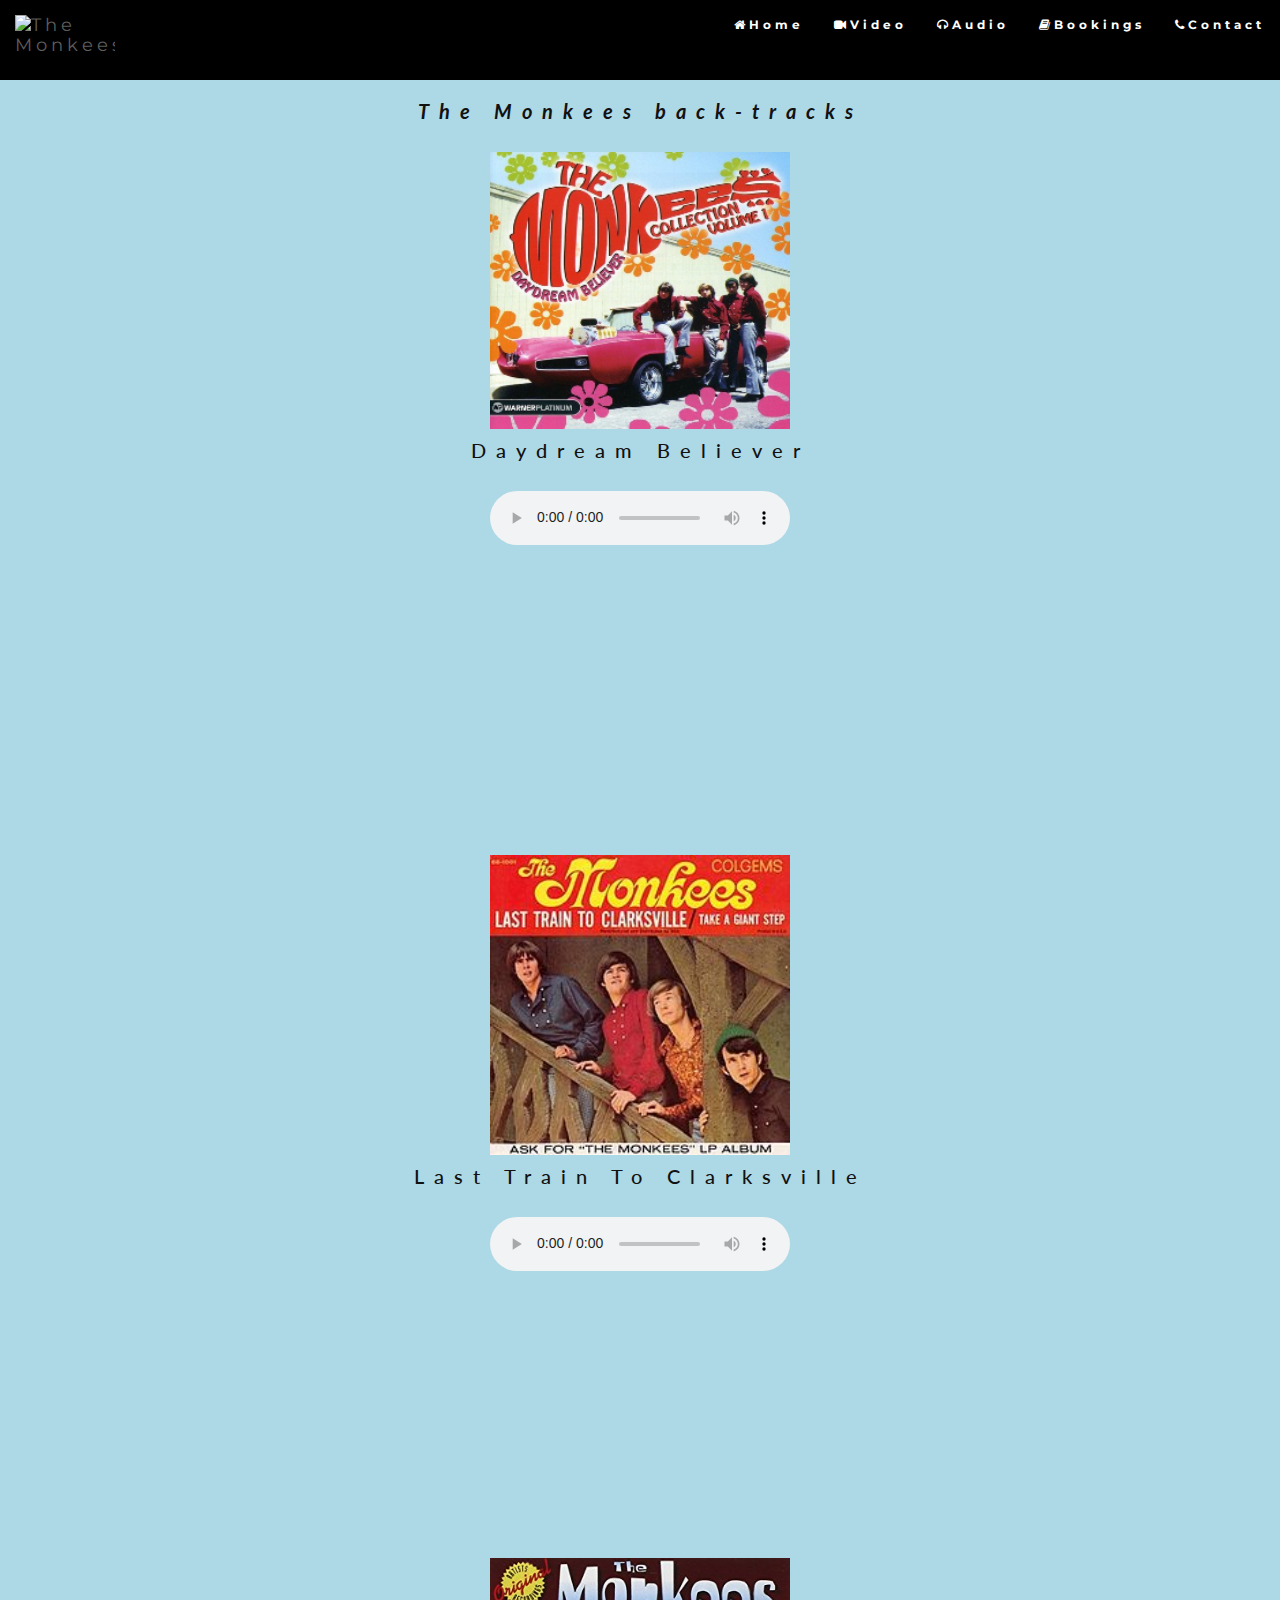
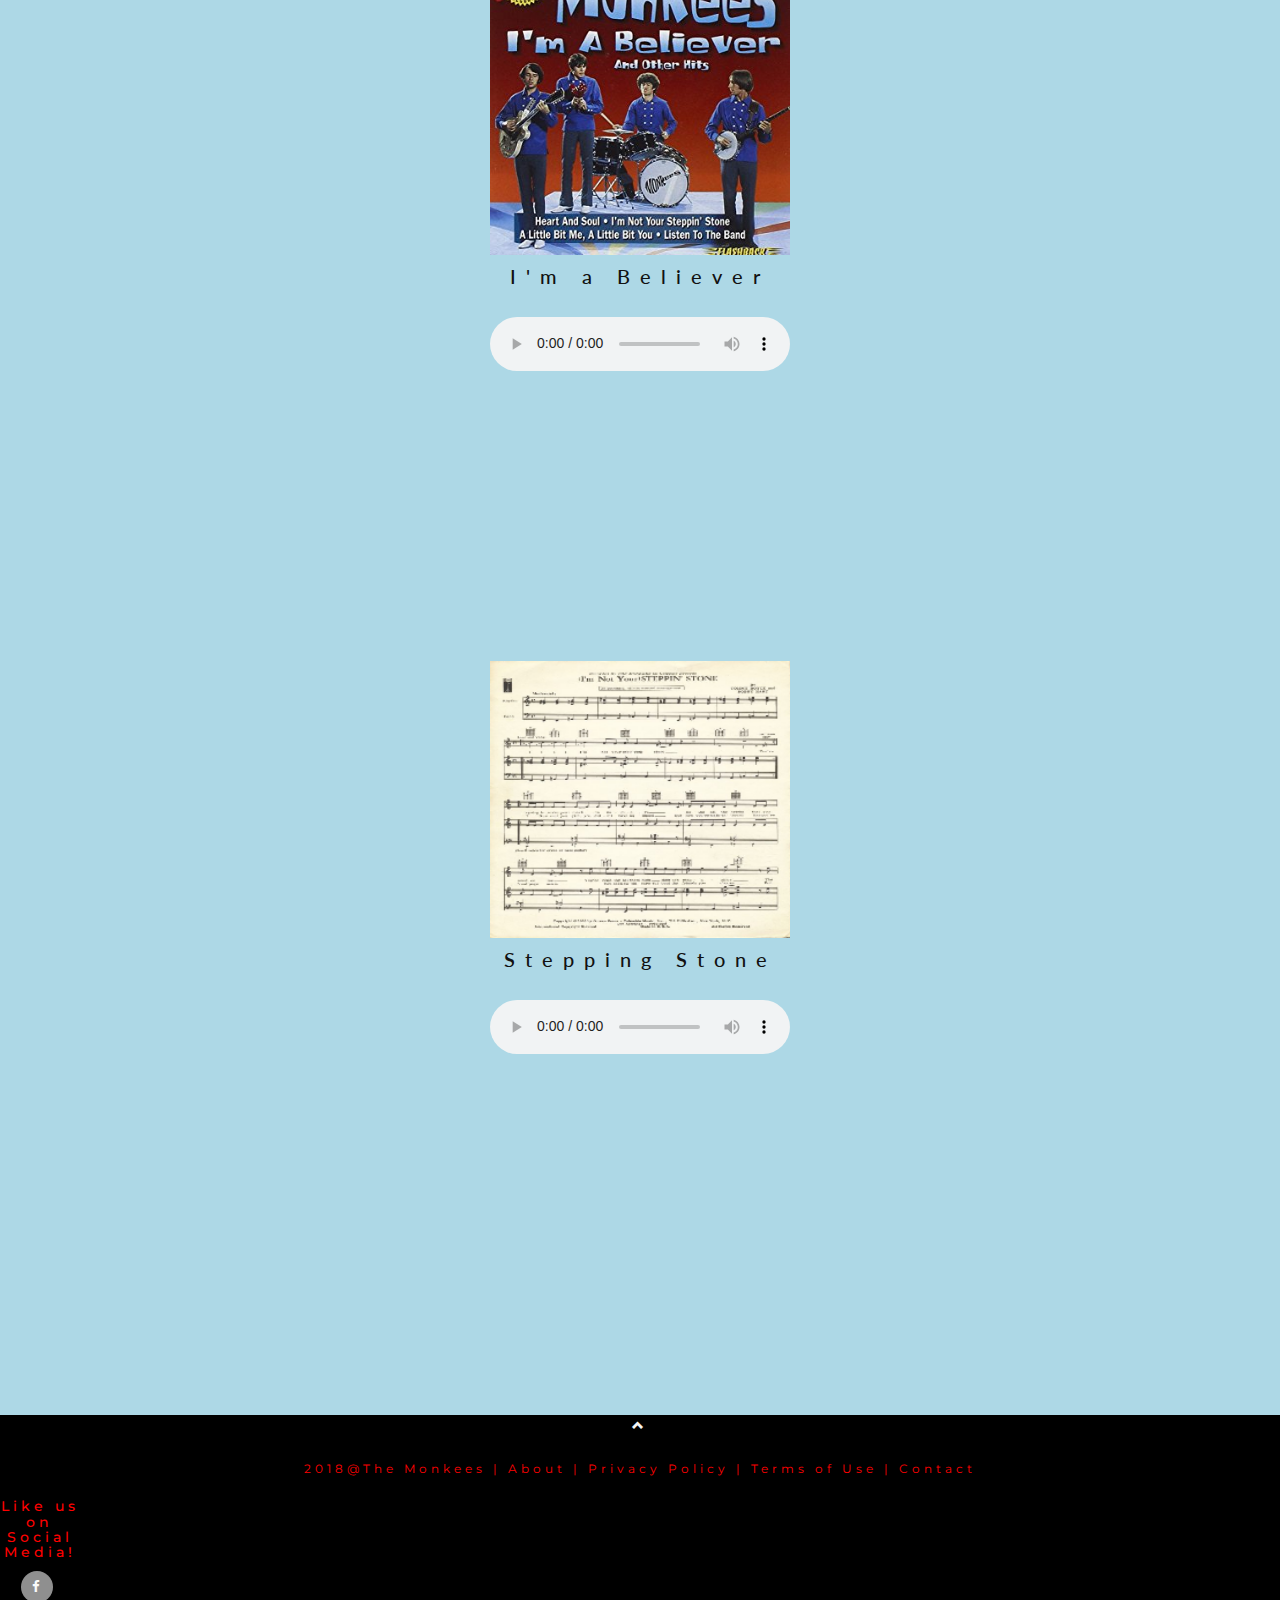
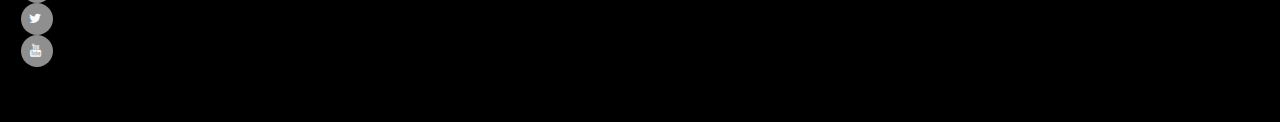
==== audio.html @ 28181e17 "updates audio.html/images.html/style.css/video.html" ====
<!DOCTYPE html>
<html lang="en">
<head>
  <!-- Theme adapted from www.w3schools.com -->
  <title>The Monkees</title>
  <meta charset="utf-8">
  <meta name="viewport" content="width=device-width, initial-scale=1">
  <link rel="stylesheet" href="https://maxcdn.bootstrapcdn.com/bootstrap/3.3.7/css/bootstrap.min.css">
  <link rel="stylesheet" href="https://maxcdn.bootstrapcdn.com/font-awesome/4.7.0/css/font-awesome.min.css" type="text/css" >
  <link rel="stylesheet" href="https://cdnjs.cloudflare.com/ajax/libs/hover.css/2.1.1/css/hover-min.css" type="text/css" >
  <link href="https://fonts.googleapis.com/css?family=Lato" rel="stylesheet" type="text/css">
  <link href="https://fonts.googleapis.com/css?family=Montserrat" rel="stylesheet" type="text/css">
  <link rel="stylesheet" href="css/style.css" type="text/css">
 
 
</head>

<body id="myPage" data-spy="scroll" data-target=".navbar" data-offset="50">

<nav class="navbar navbar-default navbar-fixed-top">
  <div class="container-fluid">
    <div class="navbar-header">
      <button type="button" class="navbar-toggle" data-toggle="collapse" data-target="#myNavbar">
        <span class="icon-bar"></span>
        <span class="icon-bar"></span>
        <span class="icon-bar"></span>                        
      </button>
      <a class="navbar-brand"> <img src="assets/images/logo2.png" class="img-responsive" alt="The Monkees" height="50"  width="100"></a>
    </div>
    
    <div class="collapse navbar-collapse" id="myNavbar">
          <ul class="nav navbar-nav navbar-right">
            <li><a href="index.html"><i class="fa fa-home "></i><strong>Home</strong></a></li>
         
            <li><a href="video.html"><i class="fa fa-video-camera "></i><strong>Video</strong></a></li>
          
            <li><a href="audio.html"><i class="fa fa-headphones "></i><strong>Audio</strong></a></li>
          
            <li><a href="bookings.html"><i class="fa fa-book "></i><strong>Bookings</strong></a></li>
          
            <li><a href="contact.html"><i class="fa fa-phone"></i><strong>Contact</strong></a></li>
          
          </ul>
       </div>
  </div>
  
</nav>



<!-- Container (Listen to audio) -->
<!--<div id="band" class="container text-center">
  <h3 class="text-center"><em><strong>The Monkees back-tracks</h3></strong></em>


 <h5>Last Train to Clarksville</h5>
 <div align="center" class="embed-responsive embed-responsive-16by9">
  <img src="assets/images/Last train to Clarksville.jpg" img class="img-responsive" alt="Clarksv" width="300" height="300">
    <audio controls class="embed-responsive-item">
      <source src="assets/audio/Clarksv.ogg" type="audio/ogg">
  <source src="assets/audio/Clarksv.mp3" type="audio/mpeg">
Your browser does not support the audio element.

    </audio>
  </div>


<h5>I'm a Believer</h5>
 <div align="center" class="embed-responsive embed-responsive-16by9">
  <img src="assets/images/I'm a believer.jpg" img class="img-responsive" alt="I'm a believer" width="300" height="300">
    <audio controls class="embed-responsive-item">
      <source src="assets/audio/I'mAbel.ogg" type="audio/ogg">
  <source src="assets/audio/I'mAbel.mp3" type="audio/mpeg">
Your browser does not support the audio element.

    </audio>
</div>


<h5>Stepping Stone</h5>
 <div align="center" class="embed-responsive embed-responsive-16by9">
  <img src="assets/images/Stepping Stone.jpg" img class="img-responsive" alt="Stepping Stone" width="250" height="250">
    <audio controls class="embed-responsive-item">
      <source src="assets/audio/SS.ogg" type="audio/ogg">
      <source src="assets/audio/SS.mp3" type="audio/mpeg">
Your browser does not support the audio element.

    </audio>
</div>

</div>

-->

<section class="container-fluid text-center">
  <h3 class="text-center"><em><strong>The Monkees back-tracks</h3></strong></em>
  
  
            
          <div class="row">
            
            <div class="col-xs-6 col-sm-6 col-md-12 music-tracks">
               <div align="center" class="embed-responsive embed-responsive-16by9">
                 
               
                <row class="audio-placeholder">
                    <img src="assets/images/daydream believer.jpg" img class="img-responsive" alt="Daydream Believer" width="300" height="300">
                  
                    <h3>Daydream Believer</h3>
                    <audio controls="embed-responsive-item">
                              <source src="assets/audio/DDBel.mp3" type="audio/mpeg">
                              <source src="assets/audio/DDBel.ogg" type="audio/ogg">
                                Your browser does not support the audio element.
                            </audio>
                </row>
                </div>
                
                
               <div align="center" class="embed-responsive embed-responsive-16by9">
                 <row class="audio-placeholder">
                    <img src="assets/images/Last train to Clarksville.jpg" img class="img-responsive" alt="Last Train to Clarksville" width="300" height="300">
                
                    <h3>Last Train To Clarksville</h3>    
                    <audio controls="embed-responsive-item">
                              <source src="assets/audio/Clarksv.mp3" type="audio/mpeg">
                              <source src="assets/audio/Clarksv.ogg" type="audio/ogg">
                                Your browser does not support the audio element.
                            </audio>
                </row>
                </div>
                
              <div align="center" class="embed-responsive embed-responsive-16by9">
                <row class="audio-placeholder">
                  <img src="assets/images/I'm a believer.jpg" img class="img-responsive" alt="I'm a Believer" width="300" height="300">
                
                    <h3>I'm a Believer</h3>
                    <audio controls="embed-responsive-item">
                              <source src="assets/audio/I'mAbel.mp3" type="audio/mpeg">
                              <source src="assets/audio/I'mAbel.ogg" type="audio/ogg">
                                Your browser does not support the audio element.
                            </audio>
                </row>
                </div>
                
                
            <div align="center" class="embed-responsive embed-responsive-16by9">
              <row class="audio-placeholder">
                 <img src="assets/images/Stepping Stone.jpg" img class="img-responsive" alt="Stepping Stone" width="300" height="300">
                
                    <h3>Stepping Stone</h3>
                    <audio controls="embed-responsive-item">
                              <source src="assets/audio/SS.mp3" type="audio/mpeg">
                              <source src="assets/audio/SS.ogg" type="audio/ogg">
                                Your browser does not support the audio element.
                            </audio>
                </row>
                </div>
               
            </div>
        
        </div>
    
</section>



<footer class="text-center fixed-bottom">
 
  <a class="up-arrow" href="#myPage" data-toggle="tooltip" title="TO TOP">
    <span class="glyphicon glyphicon-chevron-up"></span>
  </a><br><br>
  <p class="website">2018@The Monkees | About | Privacy Policy | Terms of Use | Contact</p> 


         <div id="footer-details " class="row ">
           <div class="col-lg-1 ">
                <h5 class="general">Like us on Social Media!</h5>
                <ul class="list-inline social-links ">
                    <li><a target="_blank " href="https://www.facebook.com/"><i class="fa fa-facebook "></i></a></li>
                    <li><a target="_blank " href="https://twitter.com/"><i class="fa fa-twitter "></i></a></li>
                    <li><a target="_blank " href="https://www.youtube.com/"><i class="fa fa-youtube "></i></a></li>
                </ul>
            </div>
        </div>
    </footer>
   
<script src="https://ajax.googleapis.com/ajax/libs/jquery/3.3.1/jquery.min.js"></script>
<script src="https://maxcdn.bootstrapcdn.com/bootstrap/3.3.7/js/bootstrap.min.js"></script>

</body>

</html>
---- css/style.css ----
body {
      font: 400 15px/1.8 Lato, sans-serif;
      background-color: #ffad33;
  }
  h3, h4 {
      margin: 10px 0 30px 0;
      letter-spacing: 10px;      
      font-size: 20px;
      color: #111;
      text-align: center;
  }
  
  .container {
      padding: 80px 120px;
  }
  .person {
      border: 10px solid transparent;
      margin-bottom: 50px;
      width: 70%;
      height: 100%;
      opacity: 0.7;
  }
  .person:hover {
      border-color:  #80aaff;
  }
  .carousel-inner img {
      width: 80%; /* Set width to 100% */
      margin:auto;
      height: 100%;
      margin-top: 60px;

    }
    
 
  
  .carousel-caption h3 {
      color: #fff !important;
  }
  @media (max-width: 600px) {
    .carousel-caption {
      display: none; /* Hide the carousel text when the screen is less than 600 pixels wide */
      background-color: #ffad33;
    }
  }
  
 /* Extra small devices (phones, 600px and down) */
  @media only screen and (max-width: 600px) {
    body {background-color: pink;
      
    }
}

  /* Small devices (portrait tablets and large phones, 600px and up) */
  @media only screen and (min-width: 600px) {
    body {background-color: green;
      
    }
}


  /* Medium devices (landscape tablets, 768px and up) */
  @media only screen and (min-width: 768px) {
    body {background-color: blue;
      
    }
} 


  /* Large devices (laptops/desktops, 992px and up) */
  @media only screen and (min-width: 992px) {
    body {background-color: red;
      
    }
} 


  /* Extra large devices (large laptops and desktops, 1200px and up) */
  @media only screen and (min-width: 1200px) {
    body {background-color: lightblue;
      
    }
}

  
  .bg-1 {
      background: #2d2d30;
      color: #bdbdbd;
  }
  .bg-1 h3 {color: #fff;}
  .bg-1 p {font-style: italic;}
  .list-group-item:first-child {
      border-top-right-radius: 0;
      border-top-left-radius: 0;
  }
  .list-group-item:last-child {
      border-bottom-right-radius: 0;
      border-bottom-left-radius: 0;
  }
  .thumbnail {
      padding: 0 0 15px 0;
      border: none;
      border-radius: 0;
  }
  .thumbnail p {
      margin-top: 15px;
      color: #555;
  }
  .btn {
      padding: 10px 20px;
      background-color: #333;
      color: #f1f1f1;
      border-radius: 0;
      transition: .2s;
  }
  .btn:hover, .btn:focus {
      border: 1px solid #333;
      background-color: #fff;
      color: #000;
  }
  .modal-header, h4, .close {
      background-color: #333;
      color: #fff !important;
      text-align: center;
      font-size: 30px;
  }
  .modal-header, .modal-body {
      padding: 40px 50px;
  }
 .nav-tabs li a {
      color: red;
      background-color: black;
  }
  
  
  
  

  .item img{ width:50%;
             height:30%; 
             padding-top: 15%;}

  .navbar {
      font-family: Montserrat, sans-serif;
      margin-bottom: 0;
      background-color: black;
      border: 0;
      font-size: 12px !important;
      letter-spacing: 4px;
      opacity: 1;
      padding-bottom: 30px;
      overflow: auto;
      width: 100%;
}

  
  .navbar-nav li a { 
      color:  #fff !important;
  }
  .navbar-nav li a:hover {
      color: red !important;
  }
  .navbar-nav .active a {
      color: #fff !important;
      background-color: #29292c !important;
  }
  .navbar-default .navbar-toggle {
      background-color: transparent;
  }
  .open .dropdown-toggle {
      color: #fff;
      background-color: #555 !important;
  }
  .dropdown-menu li a {
      color: #000 !important;
  }
  .dropdown-menu li a:hover {
      background-color: red !important;
  }
  footer {
      
      font-family: Montserrat, sans-serif;
      margin-bottom: 0;
      background-color: black;
      border: 0;
      font-size: 12px !important;
      letter-spacing: 4px;
      opacity: 1;
      padding-bottom: 30px;
      overflow: auto;
      width: 100%;


 
  }

  footer a {
      color: #f5f5f5;
  }
  

   
  footer a:hover {
      color: #777;
      text-decoration: none;
  } 

  .form-control {
      border-radius: 0;
  }
  textarea {
      resize: none;
  }
  
  .embed-responsive-item src {
    
    max-width: 100%;
    height: auto;
}
  .social-links {
    padding-bottom: 15px;
}
/*use border-radius to create perfect circle around edges, which will be semi-transparent.  Setting border-radious to 50% and styling font-awesome icon, as well as reusing transition hover effects for .cv-pdf hover.*/

.social-links li a i {
    width: 32px;
    height: 32px;
    padding: 12px 0;
    border-radius: 50%;
    font-size: 13px;
    line-height: 7px;
    text-align: center;
    color: #fafafa;
    background: #8f8f8f;
    transition: all 0.35s ease-in-out;
    -moz-transition: all 0.35s ease-in-out;
    -webkit-transition: all 0.35s ease-in-out;
    -o-transition: all 0.35s ease-in-out;
}


    
/*set hover for social-links using hover pseudo class. Set bg-color same as cv-pdf icon */
.social-links li a i:hover {
    background:  red;
}

.website {color: red;
}


.container {color: black;}

.general {color: red;}

.text-center {margin-top: 50px;}

$(document).ready(function(){
  // Initialize Tooltip
  $('[data-toggle="tooltip"]').tooltip(); 
  
  // Add smooth scrolling to all links in navbar + footer link
  $(".navbar a, footer a[href='#myPage']").on('click', function(event) {

    // Make sure this.hash has a value before overriding default behavior
    if (this.hash !== "") {

      // Prevent default anchor click behavior
      event.preventDefault();

      // Store hash
      var hash = this.hash;

      // Using jQuery's animate() method to add smooth page scroll
      // The optional number (900) specifies the number of milliseconds it takes to scroll to the specified area
      $('html, body').animate({
        scrollTop: $(hash).offset().top
      }, 900, function(){
   
        // Add hash (#) to URL when done scrolling (default click behavior)
        window.location.hash = hash;
      });
    } // End if
  });
})
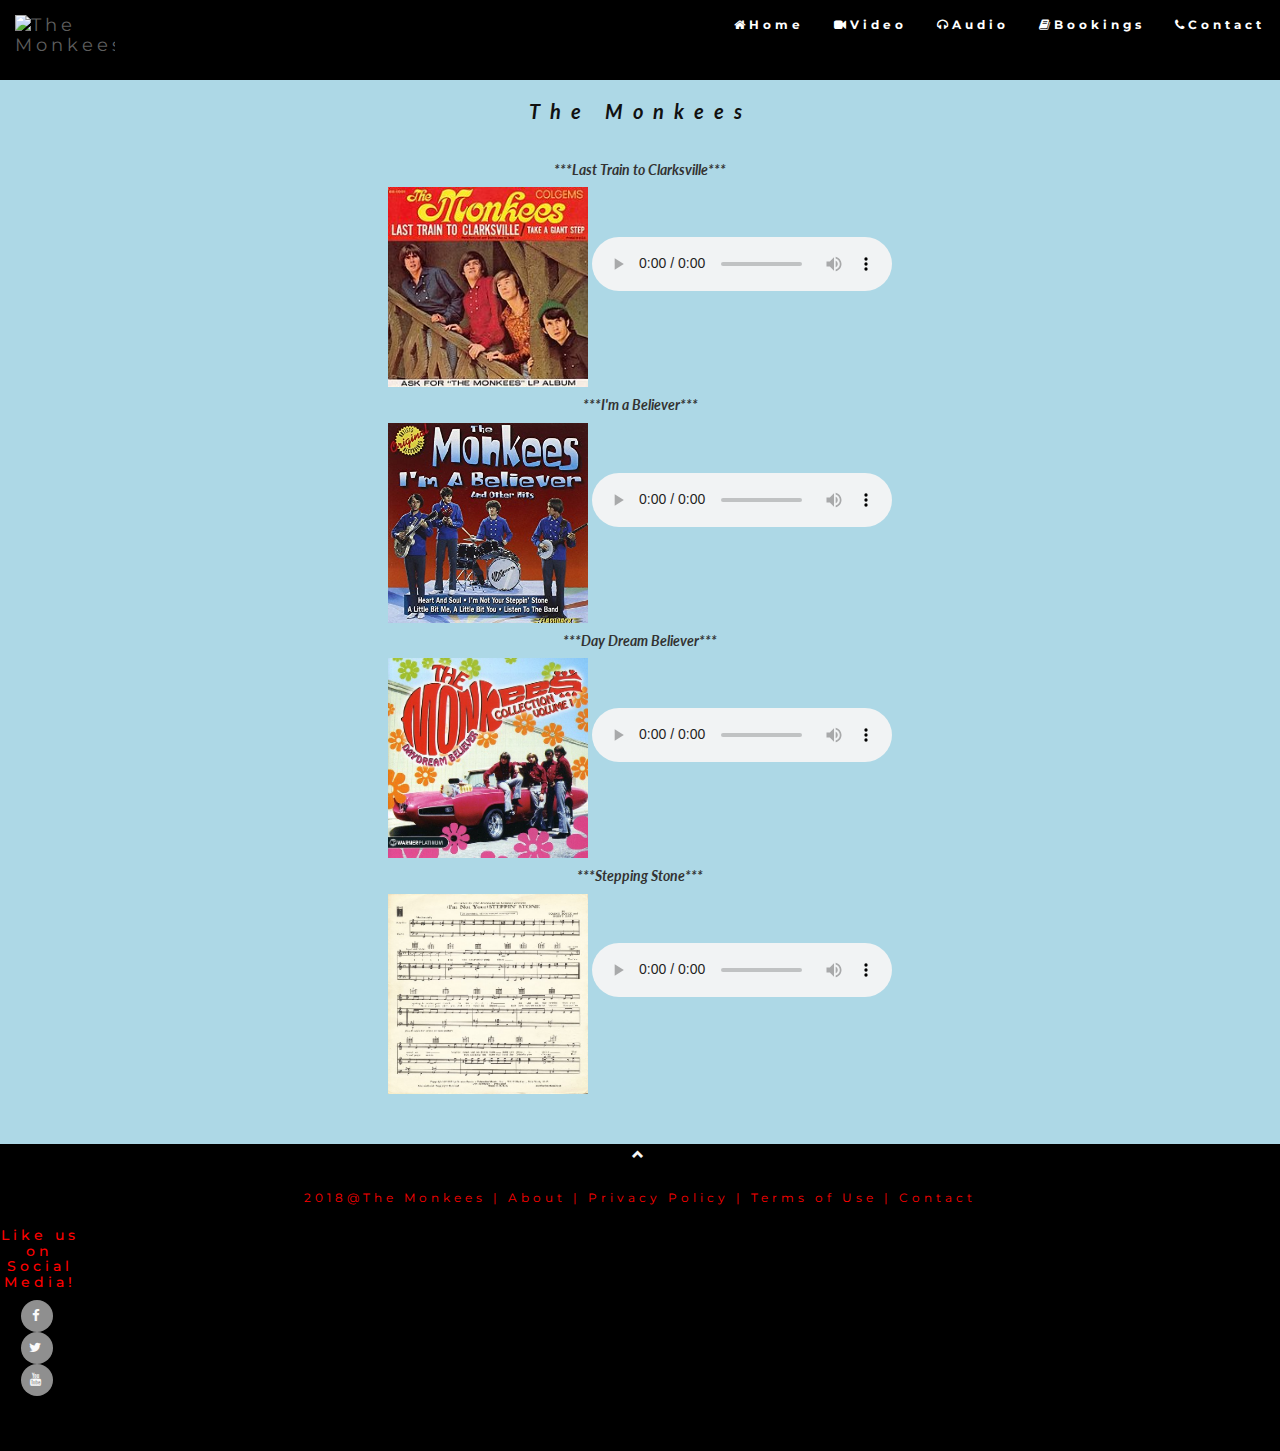
==== commit fe6f74fe: "audio.html" ====
--- a/audio.html
+++ b/audio.html
@@ -92,21 +92,21 @@
 
 -->
 
-<section class="container-fluid text-center">
-  <h3 class="text-center"><em><strong>The Monkees back-tracks</h3></strong></em>
+<!--<div class="container-fluid text-center">
+  <h3 class="text-center"><em><strong>The Monkees</h3></strong></em>
   
   
             
           <div class="row">
             
-            <div class="col-xs-6 col-sm-6 col-md-12 music-tracks">
-               <div align="center" class="embed-responsive embed-responsive-16by9">
-                 
-               
-                <row class="audio-placeholder">
-                    <img src="assets/images/daydream believer.jpg" img class="img-responsive" alt="Daydream Believer" width="300" height="300">
-                  
-                    <h3>Daydream Believer</h3>
+            <div class="col-xs-12 col-sm-12 col-md-12 music-tracks">
+               <row class="audio-placeholder">
+               
+                
+                    <img src="assets/images/daydream believer.jpg" class="center" alt="Daydream Believer" width="300" height="300">
+                    <div align="center" class="embed-responsive embed-responsive-16by9">
+                
+                    <h6 class="text-responsive"><em><strong>***Daydream Believer***</em></strong></h3>
                     <audio controls="embed-responsive-item">
                               <source src="assets/audio/DDBel.mp3" type="audio/mpeg">
                               <source src="assets/audio/DDBel.ogg" type="audio/ogg">
@@ -114,26 +114,31 @@
                             </audio>
                 </row>
                 </div>
-                
-                
-               <div align="center" class="embed-responsive embed-responsive-16by9">
-                 <row class="audio-placeholder">
-                    <img src="assets/images/Last train to Clarksville.jpg" img class="img-responsive" alt="Last Train to Clarksville" width="300" height="300">
-                
-                    <h3>Last Train To Clarksville</h3>    
-                    <audio controls="embed-responsive-item">
+               
+             
+             
+                <row class="audio-placeholder">
+                  
+                 
+                <img src="assets/images/Last train to Clarksville.jpg" class="center" alt="Last Train to Clarksville" width="300" height="300">
+                <div align="center" class="embed-responsive embed-responsive-16by9">
+               <h6 class="text-responsive"><em><strong>***Last Train To Clarksville***</em></strong></h6>
+                     <audio controls="embed-responsive-item">
                               <source src="assets/audio/Clarksv.mp3" type="audio/mpeg">
                               <source src="assets/audio/Clarksv.ogg" type="audio/ogg">
                                 Your browser does not support the audio element.
                             </audio>
                 </row>
                 </div>
-                
-              <div align="center" class="embed-responsive embed-responsive-16by9">
-                <row class="audio-placeholder">
-                  <img src="assets/images/I'm a believer.jpg" img class="img-responsive" alt="I'm a Believer" width="300" height="300">
-                
-                    <h3>I'm a Believer</h3>
+               
+              
+              <row class="audio-placeholder">
+                
+                <img src="assets/images/I'm a believer.jpg" class="center" alt="I'm a Believer" width="300" height="300">
+                  <div align="center" class="embed-responsive embed-responsive-16by9">
+                 
+                    <h6 class="text-responsive"><em><strong>***I'm a Believer***</em></strong></h6>
+                 
                     <audio controls="embed-responsive-item">
                               <source src="assets/audio/I'mAbel.mp3" type="audio/mpeg">
                               <source src="assets/audio/I'mAbel.ogg" type="audio/ogg">
@@ -143,28 +148,87 @@
                 </div>
                 
                 
-            <div align="center" class="embed-responsive embed-responsive-16by9">
               <row class="audio-placeholder">
-                 <img src="assets/images/Stepping Stone.jpg" img class="img-responsive" alt="Stepping Stone" width="300" height="300">
-                
-                    <h3>Stepping Stone</h3>
+              
+                 <img src="assets/images/Stepping Stone.jpg" class="center" alt="Stepping Stone" width="300" height="300">
+                   <div align="center" class="embed-responsive embed-responsive-16by9">
+               
+                    <h6 class="text-responsive"><em><strong>***Stepping Stone***</em></strong></h6>
+                 
                     <audio controls="embed-responsive-item">
                               <source src="assets/audio/SS.mp3" type="audio/mpeg">
                               <source src="assets/audio/SS.ogg" type="audio/ogg">
                                 Your browser does not support the audio element.
-                            </audio>
-                </row>
-                </div>
-               
+                    </audio>
+                      
+                </row>
+                </div>
+                
+               </div>
             </div>
         
+        
+    
+<!--*REVISED CODING FOR AUDIO MUSIC TRACKS*
+link re. embedding responsive item in html5 - https://stackoverflow.com/questions/42859879/any-way-to-make-html5-audio-responsive-in-bootstrap-->
+
+<div class="container-fluid text-center">
+  <h3 class="text-center"><em><strong>The Monkees</h3></strong></em>
+  
+
+        <div class="row">
+            
+            <div class="col-xs-12 col-sm-12 col-md-12 music-main-content">
+                
+                <row class="audio-placeholder">
+                    <h5><em><strong>***Last Train to Clarksville***</em></strong></h5>
+                    <img src="assets/images/Last train to Clarksville.jpg" class="center" alt="Last Train to Clarksville" width="200"  height="200">
+                    <audio controls>
+                              <source src="assets/audio/Clarksv.mp3" type="audio/mpeg">
+                              <source src="assets/audio/Clarksv.ogg" type="audio/mpeg">
+                                 
+                                Your browser does not support the audio element.
+                            </audio>
+                </row>
+                <row class="audio-placeholder">
+                    <h5><em><strong>***I'm a Believer***</em></strong></h5>
+                    <img src="assets/images/I'm a believer.jpg"  class="center" alt="I'm a Believer" width="200" height="200">
+                    <audio controls>
+                    <source src="assets/audio/I'mAbel.mp3" type="audio/mpeg">
+                    <source src="assets/audio/I'mAbel.ogg" type="audio/mpeg">
+                               
+                    Your browser does not support the audio element.
+                    </audio>
+                </row>
+                <row class="audio-placeholder">
+                    <h5><em><strong>***Day Dream Believer***</em></strong></h5>
+                    <img src="assets/images/daydream believer.jpg" class="center" alt="daydream believer" width="200" height="200">
+                    <audio controls>
+                    <source src="assets/audio/DDBel.mp3" type="audio/mpeg">
+                    <source src="assets/audio/DDBel.ogg" type="audio/mpeg">
+                    
+                    Your browser does not support the audio element.
+                    </audio>
+                </row>
+                <row class="audio-placeholder">
+                    <h5><em><strong>***Stepping Stone***</em></strong></h5>
+                    <img src="assets/images/Stepping Stone.jpg" class="center" alt="Stepping Stone" width="200" height="200"> 
+                    <audio controls>
+                    <source src="assets/audio/SS.mp3" type="audio/mpeg">
+                    <source src="assets/audio/SS.ogg" type="audio/mpeg">
+                    
+                    Your browser does not support the audio element.
+                    </audio>
+                </row>
+            </div>
         </div>
-    
-</section>
+        
+    </div>
 
 
 
 <footer class="text-center fixed-bottom">
+  <!--<div id="footer" class="container text-center fixed bottom"-->
  
   <a class="up-arrow" href="#myPage" data-toggle="tooltip" title="TO TOP">
     <span class="glyphicon glyphicon-chevron-up"></span>
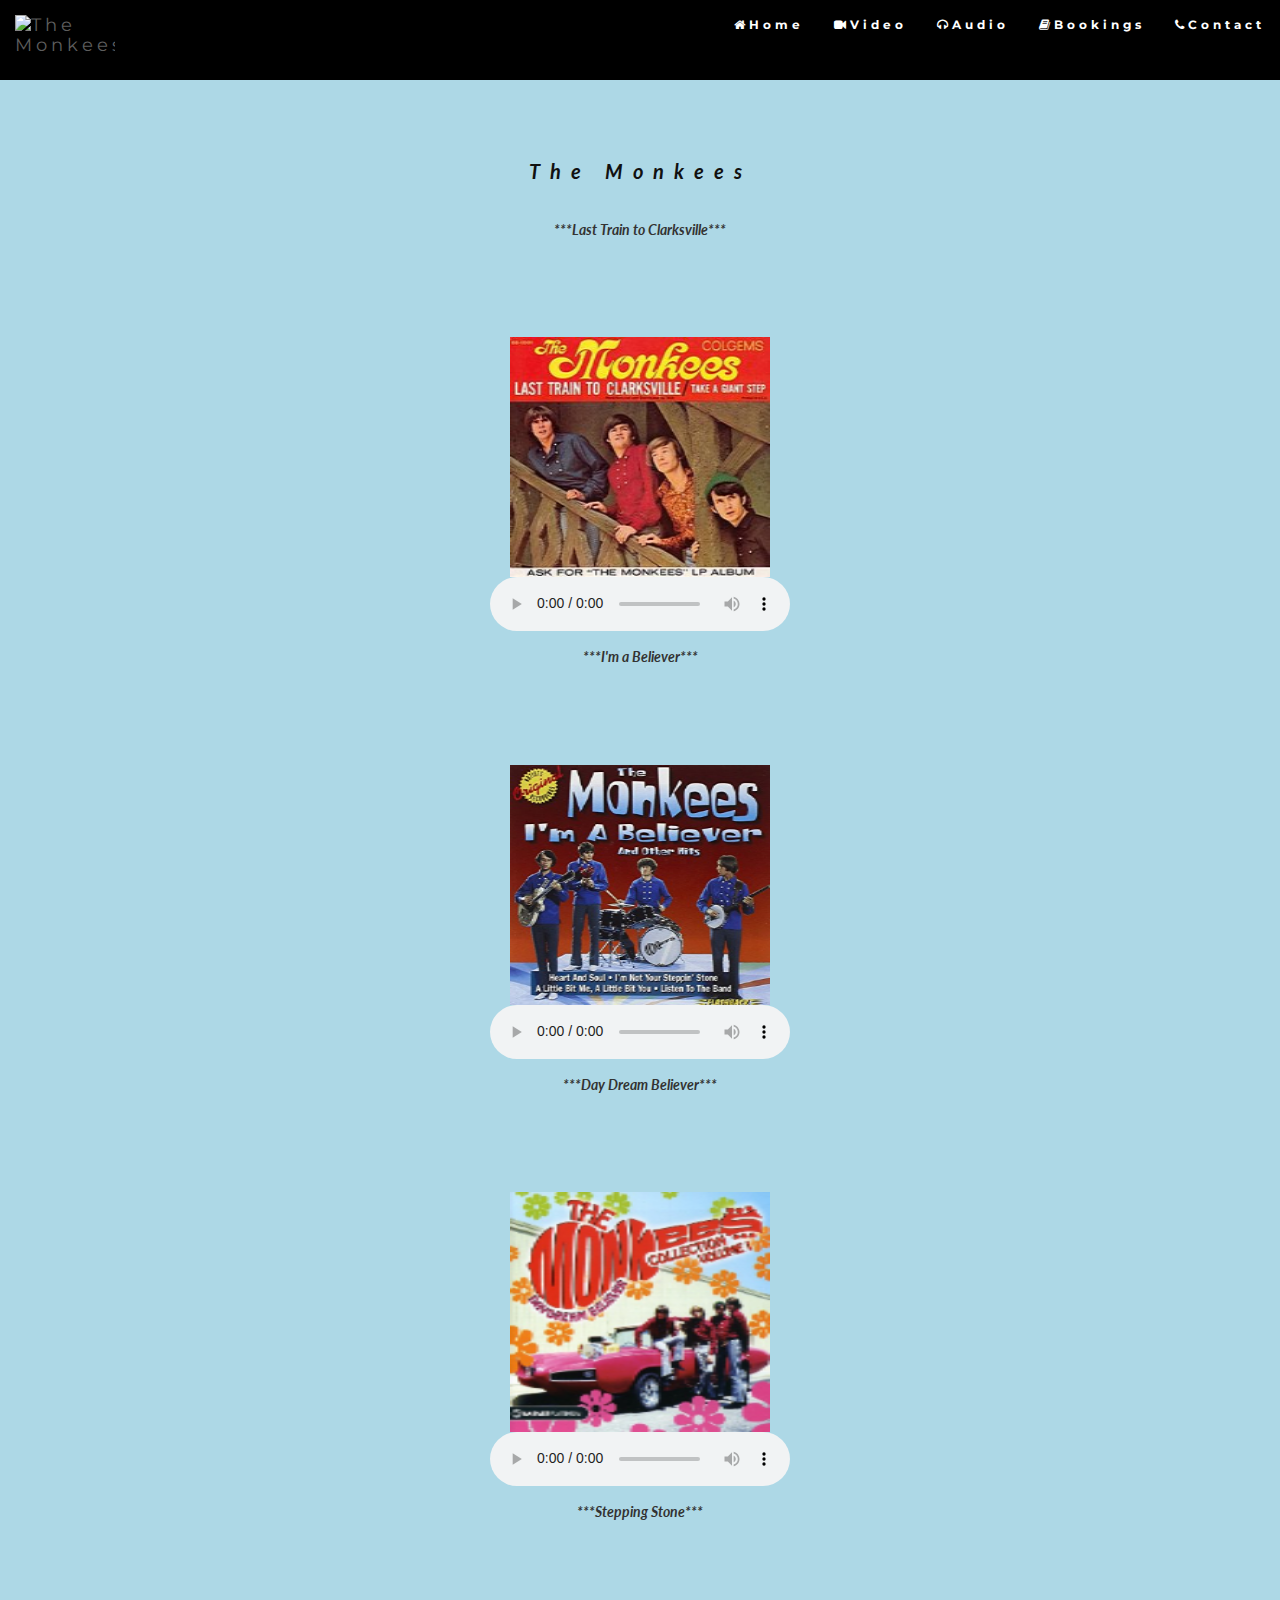
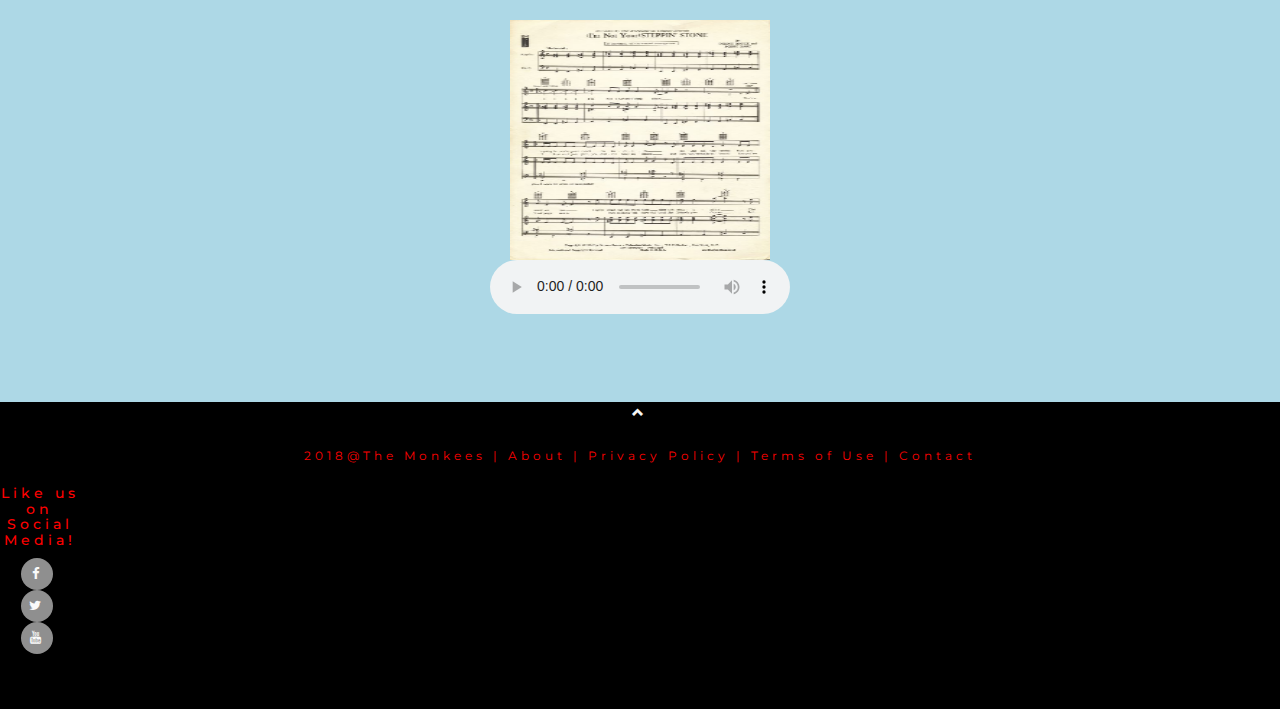
==== commit 3e6b45f5: "changes in size to photos in audio.html and style.css, modified html" ====
--- a/audio.html
+++ b/audio.html
@@ -46,129 +46,6 @@
   
 </nav>
 
-
-
-<!-- Container (Listen to audio) -->
-<!--<div id="band" class="container text-center">
-  <h3 class="text-center"><em><strong>The Monkees back-tracks</h3></strong></em>
-
-
- <h5>Last Train to Clarksville</h5>
- <div align="center" class="embed-responsive embed-responsive-16by9">
-  <img src="assets/images/Last train to Clarksville.jpg" img class="img-responsive" alt="Clarksv" width="300" height="300">
-    <audio controls class="embed-responsive-item">
-      <source src="assets/audio/Clarksv.ogg" type="audio/ogg">
-  <source src="assets/audio/Clarksv.mp3" type="audio/mpeg">
-Your browser does not support the audio element.
-
-    </audio>
-  </div>
-
-
-<h5>I'm a Believer</h5>
- <div align="center" class="embed-responsive embed-responsive-16by9">
-  <img src="assets/images/I'm a believer.jpg" img class="img-responsive" alt="I'm a believer" width="300" height="300">
-    <audio controls class="embed-responsive-item">
-      <source src="assets/audio/I'mAbel.ogg" type="audio/ogg">
-  <source src="assets/audio/I'mAbel.mp3" type="audio/mpeg">
-Your browser does not support the audio element.
-
-    </audio>
-</div>
-
-
-<h5>Stepping Stone</h5>
- <div align="center" class="embed-responsive embed-responsive-16by9">
-  <img src="assets/images/Stepping Stone.jpg" img class="img-responsive" alt="Stepping Stone" width="250" height="250">
-    <audio controls class="embed-responsive-item">
-      <source src="assets/audio/SS.ogg" type="audio/ogg">
-      <source src="assets/audio/SS.mp3" type="audio/mpeg">
-Your browser does not support the audio element.
-
-    </audio>
-</div>
-
-</div>
-
--->
-
-<!--<div class="container-fluid text-center">
-  <h3 class="text-center"><em><strong>The Monkees</h3></strong></em>
-  
-  
-            
-          <div class="row">
-            
-            <div class="col-xs-12 col-sm-12 col-md-12 music-tracks">
-               <row class="audio-placeholder">
-               
-                
-                    <img src="assets/images/daydream believer.jpg" class="center" alt="Daydream Believer" width="300" height="300">
-                    <div align="center" class="embed-responsive embed-responsive-16by9">
-                
-                    <h6 class="text-responsive"><em><strong>***Daydream Believer***</em></strong></h3>
-                    <audio controls="embed-responsive-item">
-                              <source src="assets/audio/DDBel.mp3" type="audio/mpeg">
-                              <source src="assets/audio/DDBel.ogg" type="audio/ogg">
-                                Your browser does not support the audio element.
-                            </audio>
-                </row>
-                </div>
-               
-             
-             
-                <row class="audio-placeholder">
-                  
-                 
-                <img src="assets/images/Last train to Clarksville.jpg" class="center" alt="Last Train to Clarksville" width="300" height="300">
-                <div align="center" class="embed-responsive embed-responsive-16by9">
-               <h6 class="text-responsive"><em><strong>***Last Train To Clarksville***</em></strong></h6>
-                     <audio controls="embed-responsive-item">
-                              <source src="assets/audio/Clarksv.mp3" type="audio/mpeg">
-                              <source src="assets/audio/Clarksv.ogg" type="audio/ogg">
-                                Your browser does not support the audio element.
-                            </audio>
-                </row>
-                </div>
-               
-              
-              <row class="audio-placeholder">
-                
-                <img src="assets/images/I'm a believer.jpg" class="center" alt="I'm a Believer" width="300" height="300">
-                  <div align="center" class="embed-responsive embed-responsive-16by9">
-                 
-                    <h6 class="text-responsive"><em><strong>***I'm a Believer***</em></strong></h6>
-                 
-                    <audio controls="embed-responsive-item">
-                              <source src="assets/audio/I'mAbel.mp3" type="audio/mpeg">
-                              <source src="assets/audio/I'mAbel.ogg" type="audio/ogg">
-                                Your browser does not support the audio element.
-                            </audio>
-                </row>
-                </div>
-                
-                
-              <row class="audio-placeholder">
-              
-                 <img src="assets/images/Stepping Stone.jpg" class="center" alt="Stepping Stone" width="300" height="300">
-                   <div align="center" class="embed-responsive embed-responsive-16by9">
-               
-                    <h6 class="text-responsive"><em><strong>***Stepping Stone***</em></strong></h6>
-                 
-                    <audio controls="embed-responsive-item">
-                              <source src="assets/audio/SS.mp3" type="audio/mpeg">
-                              <source src="assets/audio/SS.ogg" type="audio/ogg">
-                                Your browser does not support the audio element.
-                    </audio>
-                      
-                </row>
-                </div>
-                
-               </div>
-            </div>
-        
-        
-    
 <!--*REVISED CODING FOR AUDIO MUSIC TRACKS*
 link re. embedding responsive item in html5 - https://stackoverflow.com/questions/42859879/any-way-to-make-html5-audio-responsive-in-bootstrap-->
 
@@ -182,7 +59,7 @@
                 
                 <row class="audio-placeholder">
                     <h5><em><strong>***Last Train to Clarksville***</em></strong></h5>
-                    <img src="assets/images/Last train to Clarksville.jpg" class="center" alt="Last Train to Clarksville" width="200"  height="200">
+                    <img src="assets/images/Last train to Clarksville.jpg" class="center" alt="Last Train to Clarksville" width="180"  height="240">
                     <audio controls>
                               <source src="assets/audio/Clarksv.mp3" type="audio/mpeg">
                               <source src="assets/audio/Clarksv.ogg" type="audio/mpeg">
@@ -192,7 +69,7 @@
                 </row>
                 <row class="audio-placeholder">
                     <h5><em><strong>***I'm a Believer***</em></strong></h5>
-                    <img src="assets/images/I'm a believer.jpg"  class="center" alt="I'm a Believer" width="200" height="200">
+                    <img src="assets/images/I'm a believer.jpg"  class="center" alt="I'm a Believer" width="180" height="240">
                     <audio controls>
                     <source src="assets/audio/I'mAbel.mp3" type="audio/mpeg">
                     <source src="assets/audio/I'mAbel.ogg" type="audio/mpeg">
@@ -202,7 +79,7 @@
                 </row>
                 <row class="audio-placeholder">
                     <h5><em><strong>***Day Dream Believer***</em></strong></h5>
-                    <img src="assets/images/daydream believer.jpg" class="center" alt="daydream believer" width="200" height="200">
+                    <img src="assets/images/daydream believer.jpg" class="center" alt="daydream believer" width="150" height="150">
                     <audio controls>
                     <source src="assets/audio/DDBel.mp3" type="audio/mpeg">
                     <source src="assets/audio/DDBel.ogg" type="audio/mpeg">
@@ -212,7 +89,7 @@
                 </row>
                 <row class="audio-placeholder">
                     <h5><em><strong>***Stepping Stone***</em></strong></h5>
-                    <img src="assets/images/Stepping Stone.jpg" class="center" alt="Stepping Stone" width="200" height="200"> 
+                    <img src="assets/images/Stepping Stone.jpg" class="center" alt="Stepping Stone" width="180" height="240"> 
                     <audio controls>
                     <source src="assets/audio/SS.mp3" type="audio/mpeg">
                     <source src="assets/audio/SS.ogg" type="audio/mpeg">
--- a/css/style.css
+++ b/css/style.css
@@ -10,9 +10,6 @@
       text-align: center;
   }
   
-  .container {
-      padding: 80px 120px;
-  }
   .person {
       border: 10px solid transparent;
       margin-bottom: 50px;
@@ -24,15 +21,22 @@
       border-color:  #80aaff;
   }
   .carousel-inner img {
-      width: 80%; /* Set width to 100% */
+      width: 80%; /* Set width to 80% */
       margin:auto;
       height: 100%;
-      margin-top: 60px;
+      margin-top: 100px;
 
     }
     
- 
-  
+ .audio-placeholder img { 
+      width: 260px; 
+      margin:auto;
+      height: 240px;
+      margin-top: 100px;
+
+    }
+  
+
   .carousel-caption h3 {
       color: #fff !important;
   }
@@ -132,8 +136,7 @@
   }
   
   
-  
-  
+
 
   .item img{ width:50%;
              height:30%; 
@@ -247,12 +250,19 @@
 .website {color: red;
 }
 
+.center {
+    display: block;
+    margin-left: auto;
+    margin-right: auto;
+    width: 50%;
+}
+
 
 .container {color: black;}
 
 .general {color: red;}
 
-.text-center {margin-top: 50px;}
+.text-center {margin-top: 80px;}
 
 $(document).ready(function(){
   // Initialize Tooltip
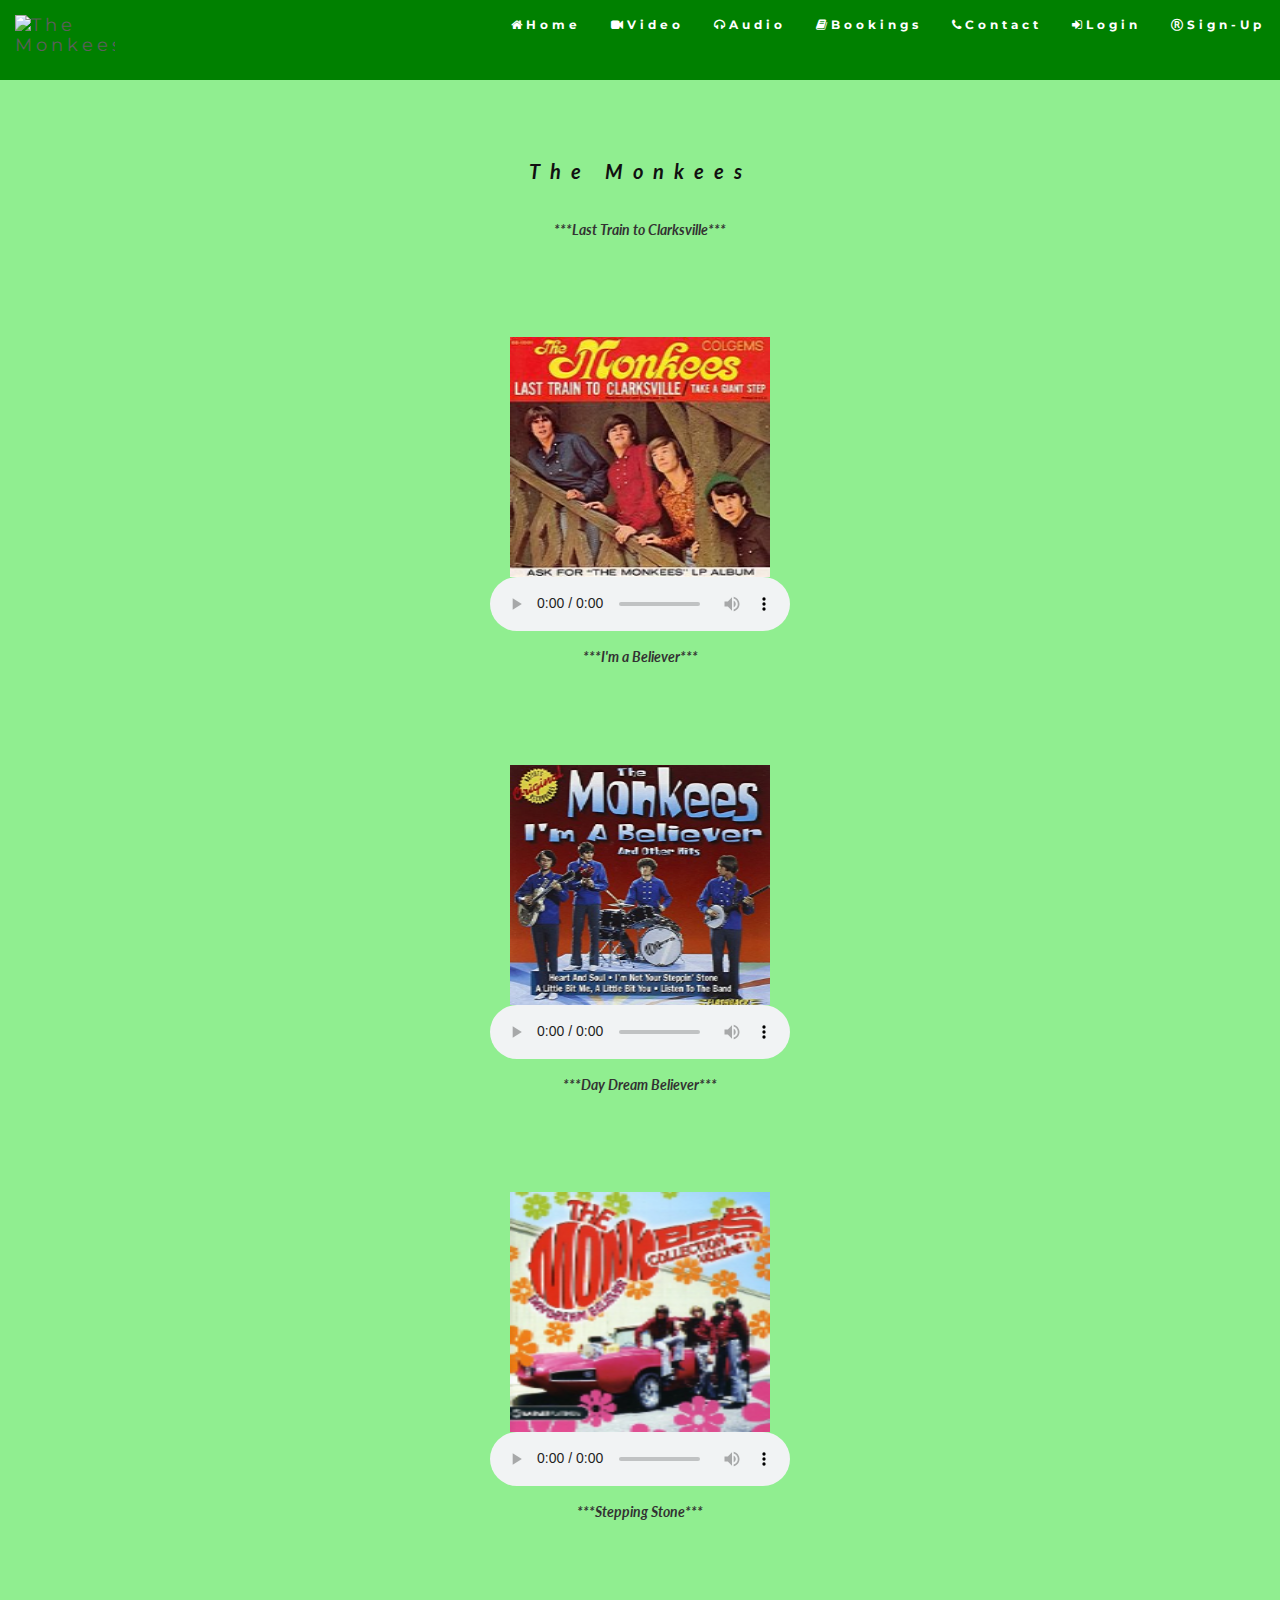
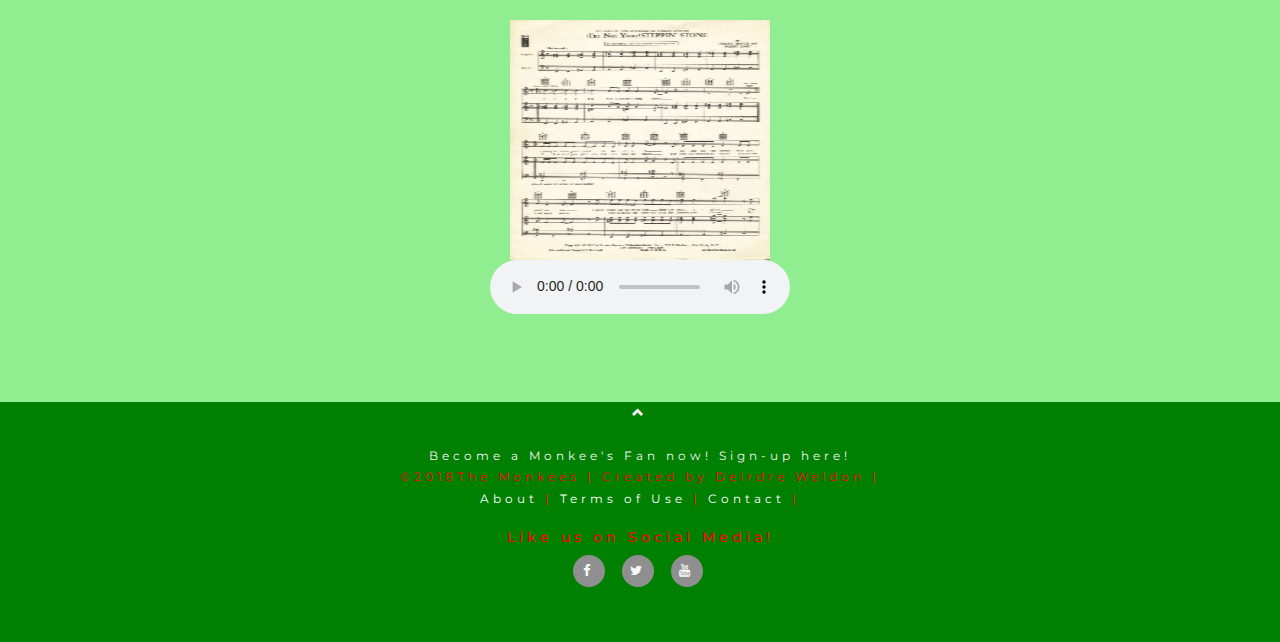
==== commit 90e8e0e0: "changed files (html - audio, bookings, contact, index, terms-of-use.html, video.html, sign-up(delete" ====
--- a/audio.html
+++ b/audio.html
@@ -12,7 +12,18 @@
   <link href="https://fonts.googleapis.com/css?family=Montserrat" rel="stylesheet" type="text/css">
   <link rel="stylesheet" href="css/style.css" type="text/css">
  
- 
+<style>
+  .modal-header, h4, .close {
+      background-color: #5cb85c;
+      color:white !important;
+      text-align: center;
+      font-size: 30px;
+  }
+  .modal-footer {
+      background-color: #f9f9f9;
+  }
+</style>
+
 </head>
 
 <body id="myPage" data-spy="scroll" data-target=".navbar" data-offset="50">
@@ -25,25 +36,29 @@
         <span class="icon-bar"></span>
         <span class="icon-bar"></span>                        
       </button>
+     
       <a class="navbar-brand"> <img src="assets/images/logo2.png" class="img-responsive" alt="The Monkees" height="50"  width="100"></a>
     </div>
     
     <div class="collapse navbar-collapse" id="myNavbar">
           <ul class="nav navbar-nav navbar-right">
-            <li><a href="index.html"><i class="fa fa-home "></i><strong>Home</strong></a></li>
+            <li><a href="index.html"><i class="fa fa-home" aria-hidden="true"></i><strong>Home</strong></a></li>
          
-            <li><a href="video.html"><i class="fa fa-video-camera "></i><strong>Video</strong></a></li>
+            <li><a href="video.html"><i class="fa fa-video-camera" aria-hidden="true"></i><strong>Video</strong></a></li>
           
-            <li><a href="audio.html"><i class="fa fa-headphones "></i><strong>Audio</strong></a></li>
+            <li><a href="audio.html"><i class="fa fa-headphones" aria-hidden="true"></i><strong>Audio</strong></a></li>
           
-            <li><a href="bookings.html"><i class="fa fa-book "></i><strong>Bookings</strong></a></li>
+            <li><a href="bookings.html"><i class="fa fa-book" aria-hidden="true"></i><strong>Bookings</strong></a></li>
           
-            <li><a href="contact.html"><i class="fa fa-phone"></i><strong>Contact</strong></a></li>
-          
+            <li><a href="contact.html"><i class="fa fa-phone" aria-hidden="true"></i></i><strong>Contact</strong></a></li>
+            
+            <li><a data-toggle="modal" href="#loginModal"><i class="fa fa-sign-in" aria-hidden="true"></i><strong>Login</strong></a></li>
+            
+            <li><a data-toggle="modal" href="#signUpModal"><i class="fa fa-registered" aria-hidden="true"></i><strong>Sign-Up</strong></a></li>
+         
           </ul>
-       </div>
+    </div>
   </div>
-  
 </nav>
 
 <!--*REVISED CODING FOR AUDIO MUSIC TRACKS*
@@ -102,29 +117,165 @@
         
     </div>
 
-
-
 <footer class="text-center fixed-bottom">
-  <!--<div id="footer" class="container text-center fixed bottom"-->
+  <div id="footer" class="container text-center fixed bottom">
  
   <a class="up-arrow" href="#myPage" data-toggle="tooltip" title="TO TOP">
     <span class="glyphicon glyphicon-chevron-up"></span>
   </a><br><br>
-  <p class="website">2018@The Monkees | About | Privacy Policy | Terms of Use | Contact</p> 
+  
+  
+  <div class="fan sign-up col-xs-12 col-sm-12 col-md-12 col-lg-12">
+  <a data-toggle='modal' data-target='#signUpModal'>Become a Monkee's Fan now! Sign-up here!
+            </div></a>
+  
+  <p class="website"> ©2018The Monkees | Created by Deirdre Weldon | <br><a href="#band">About</a> | <a href="terms-of-use.html">Terms of Use</a> | <a href="contact.html">Contact</a> | </p>
 
 
          <div id="footer-details " class="row ">
-           <div class="col-lg-1 ">
+           <div class="col-xs-12 col-sm-12 col-md-12 col-lg-12 social media">
                 <h5 class="general">Like us on Social Media!</h5>
                 <ul class="list-inline social-links ">
-                    <li><a target="_blank " href="https://www.facebook.com/"><i class="fa fa-facebook "></i></a></li>
-                    <li><a target="_blank " href="https://twitter.com/"><i class="fa fa-twitter "></i></a></li>
-                    <li><a target="_blank " href="https://www.youtube.com/"><i class="fa fa-youtube "></i></a></li>
+                    <li><a target="_blank " href="https://www.facebook.com/TheMonkees/"><i class="fa fa-facebook "></i></a></li>
+                    <li><a target="_blank " href="https://twitter.com/TheMonkees?lang=en"><i class="fa fa-twitter "></i></a></li>
+                    <li><a target="_blank " href="https://www.youtube.com/user/themonkees"><i class="fa fa-youtube "></i></a></li>
                 </ul>
             </div>
         </div>
-    </footer>
+        
+</footer>
+    
+<!--SIGN-UP MODAL EXAMPLE (TAKEN FROM W3 SCHOOLS)-->
+
+
+
+
+  <!--LOGIN MODEL-->
+  <div class="modal fade" id="loginModal" role="dialog">
+    <div class="modal-dialog">
+    
+      <!-- Modal content-->
+      <div class="modal-content">
+        <div class="modal-header" style="padding:35px 50px;">
+          <button type="button" class="close" data-dismiss="modal">&times;</button>
+          <h4><span class="glyphicon glyphicon-lock"></span> Login</h4>
+        </div>
+        <div class="modal-body" style="padding:40px 50px;">
+          <form role="form">
+            <div class="form-group">
+              <label for="usrname"><span class="glyphicon glyphicon-user"></span> Username</label>
+              <input type="text" class="form-control" id="usrname" placeholder="Enter email">
+            </div>
+            <div class="form-group">
+              <label for="psw"><span class="glyphicon glyphicon-eye-open"></span> Password</label>
+              <input type="text" class="form-control" id="psw" placeholder="Enter password">
+            </div>
+            <div class="checkbox">
+              <label><input type="checkbox" value="" checked>Remember me</label>
+            </div>
+              <button type="submit" class="btn btn-success btn-block"><span class="glyphicon glyphicon-off"></span> Login</button>
+          </form>
+        </div>
+        <div class="modal-footer">
+          <button type="submit" class="btn btn-danger btn-default pull-left" data-dismiss="modal"><span class="glyphicon glyphicon-remove"></span> Cancel</button>
+          <p>Not a member? <a data-toggle="modal" href="#signUpModal">Sign-Up!
+          <p>Forgot <a href="#">Password?</a></p>
+        </div>
+      </div>
+      
+    </div>
+  </div> 
+  
+<!--SIGN-UP MODAL-->
+ <div class="modal fade" id="signUpModal" role="dialog">
+    <div class="modal-dialog">
+    
+      <!-- Modal content-->
+      <div class="modal-content">
+        <div class="modal-header" style="padding:35px 50px;">
+          <button type="button" class="close" data-dismiss="modal">&times;</button>
+          <h4><span class="glyphicon glyphicon-lock"></span> Sign-Up</h4>
+        </div>
+        <div class="modal-body" style="padding:40px 50px;">
+          <form role="form">
+            <div class="form-group">
+              <label for="usrname"><span class="glyphicon glyphicon-user"></span> Username</label>
+              <input type="text" class="form-control" id="usrname" placeholder="Enter email">
+            </div>
+            <div class="form-group">
+              <label for="psw"><span class="glyphicon glyphicon-eye-open"></span> Password</label>
+              <input type="text" class="form-control" id="psw" placeholder="Enter password">
+            </div>
+			<div class="form-group">
+			   <label for="psw-repeat"><b>Repeat Password</b></label>
+			   <input type="password" placeholder="Repeat Password" name="psw-repeat" required>
+			</div>
+            <div class="checkbox">
+              <label><input type="checkbox" value="" checked>Remember me</label>
+            </div>
+			
+			<p>By creating an account you agree to our <a href="terms-of-use.html" style="color:dodgerblue">Terms & Privacy</a>.</p>
+			
+              <button type="submit" class="btn btn-success btn-block"><span class="glyphicon glyphicon-off"></span> Login</button>
+          </form>
+        </div>
+        <div class="modal-footer">
+          <button type="submit" class="btn btn-danger btn-default pull-left" data-dismiss="modal"><span class="glyphicon glyphicon-remove"></span> Cancel</button>
+		  <p>Forgot <a href="#reset-password">Password?</a></p>
+        </div>
+      </div>
+      
+    </div>
+</div> 
+
+
+    
+    
+
    
+<!--JQUERY FOR MODAL-->
+<script>
+$(document).ready(function(){
+    $("#myBtn").click(function(){
+        $("#myModal").modal();
+    });
+});
+</script>   
+
+
+<!--JQUERY FOR TOOLTIP, TO ADD SMOOTH SCROLLING-->
+<script>
+$(document).ready(function(){
+  // Initialize Tooltip
+  $('[data-toggle="tooltip"]').tooltip(); 
+  
+  // Add smooth scrolling to all links in navbar + footer link
+  $(".navbar a, footer a[href='#myPage']").on('click', function(event) {
+
+    // Make sure this.hash has a value before overriding default behavior
+    if (this.hash !== "") {
+
+      // Prevent default anchor click behavior
+      event.preventDefault();
+
+      // Store hash
+      var hash = this.hash;
+
+      // Using jQuery's animate() method to add smooth page scroll
+      // The optional number (900) specifies the number of milliseconds it takes to scroll to the specified area
+      $('html, body').animate({
+        scrollTop: $(hash).offset().top
+      }, 900, function(){
+   
+        // Add hash (#) to URL when done scrolling (default click behavior)
+        window.location.hash = hash;
+      });
+    } // End if
+  });
+})
+</script>
+
+
 <script src="https://ajax.googleapis.com/ajax/libs/jquery/3.3.1/jquery.min.js"></script>
 <script src="https://maxcdn.bootstrapcdn.com/bootstrap/3.3.7/js/bootstrap.min.js"></script>
 
--- a/css/style.css
+++ b/css/style.css
@@ -1,6 +1,6 @@
 body {
       font: 400 15px/1.8 Lato, sans-serif;
-      background-color: #ffad33;
+      background-color: lightgreen;
   }
   h3, h4 {
       margin: 10px 0 30px 0;
@@ -10,10 +10,12 @@
       text-align: center;
   }
   
+  #myCarousel {margin-top: -150px; margin-bottom: auto;}
+  
   .person {
-      border: 10px solid transparent;
+      border: 5px solid green;
       margin-bottom: 50px;
-      width: 70%;
+      width: 100%;
       height: 100%;
       opacity: 0.7;
   }
@@ -24,18 +26,22 @@
       width: 80%; /* Set width to 80% */
       margin:auto;
       height: 100%;
-      margin-top: 100px;
+      margin-top: 10px;
 
     }
     
- .audio-placeholder img { 
+ .audio-placeholder img {  
       width: 260px; 
       margin:auto;
       height: 240px;
       margin-top: 100px;
 
     }
-  
+    
+
+/*.confirm {text-align: left;} */ 
+  
+  /*.container-fluid-thank-you{ margin-top: 50%; }*/
 
   .carousel-caption h3 {
       color: #fff !important;
@@ -47,22 +53,19 @@
     }
   }
   
- /* Extra small devices (phones, 600px and down) */
+ /* Extra small devices (phones, 600px and down) 
   @media only screen and (max-width: 600px) {
+    body {background-color: lightblue;}
+      
+  /* Small devices (portrait tablets and large phones, 600px and up)
+  @media only screen and (min-width: 600px) {
     body {background-color: pink;
       
     }
 }
 
-  /* Small devices (portrait tablets and large phones, 600px and up) */
-  @media only screen and (min-width: 600px) {
-    body {background-color: green;
-      
-    }
-}
-
-
-  /* Medium devices (landscape tablets, 768px and up) */
+
+  /* Medium devices (landscape tablets, 768px and up) 
   @media only screen and (min-width: 768px) {
     body {background-color: blue;
       
@@ -70,7 +73,7 @@
 } 
 
 
-  /* Large devices (laptops/desktops, 992px and up) */
+  /* Large devices (laptops/desktops, 992px and up) 
   @media only screen and (min-width: 992px) {
     body {background-color: red;
       
@@ -78,15 +81,17 @@
 } 
 
 
-  /* Extra large devices (large laptops and desktops, 1200px and up) */
+  /* Extra large devices (large laptops and desktops, 1200px and up) 
   @media only screen and (min-width: 1200px) {
     body {background-color: lightblue;
       
     }
 }
 
-  
-  .bg-1 {
+*/
+  
+  
+/*  .bg-1 {
       background: #2d2d30;
       color: #bdbdbd;
   }
@@ -130,66 +135,87 @@
   .modal-header, .modal-body {
       padding: 40px 50px;
   }
- .nav-tabs li a {
-      color: red;
-      background-color: black;
-  }
-  
-  
-
-
-  .item img{ width:50%;
+  */
+
+.terms li i {color: red;}
+
+.nav-tabs li a {
+      color: blue;
+      background-color: green;
+  }
+#contact {margin-top: 100px;}
+
+#signUpNow {
+  color: white;
+   text-align: center;
+}
+
+.signUpNow a {
+  color: white;
+  text-align: center;
+  
+}
+
+.fan sign-up a {
+  color: white;
+  
+}
+  
+#terms-of-use {margin-top:170px;}
+
+.acceptance a {color: red;}
+
+.confirm{align:text-center;}
+
+.confirmation{display:block;}
+
+
+.website {text-align: center;}
+.website a {color: white;}
+
+
+.item img{ width:50%;
              height:30%; 
              padding-top: 15%;}
 
-  .navbar {
+.navbar {
+  font-family: Montserrat, sans-serif;
+  margin-bottom: 0;
+  background-color: green;
+  border: 0;
+  font-size: 12px !important;
+  letter-spacing: 4px;
+  opacity: 1;
+  padding-bottom: 30px;
+  overflow: auto;
+  width: 100%;
+}
+
+  
+  .navbar-nav li a { 
+      color:  #fff !important;
+  }
+  .navbar-nav li a:hover {
+      color: red !important;
+  }
+  .navbar-nav .active a {
+      color: #fff !important;
+      background-color: #29292c !important;
+  }
+  .navbar-default .navbar-toggle {
+      background-color: transparent;
+  }
+  
+  footer {
+      
       font-family: Montserrat, sans-serif;
       margin-bottom: 0;
-      background-color: black;
+      background-color: green;
       border: 0;
       font-size: 12px !important;
       letter-spacing: 4px;
       opacity: 1;
       padding-bottom: 30px;
-      overflow: auto;
-      width: 100%;
-}
-
-  
-  .navbar-nav li a { 
-      color:  #fff !important;
-  }
-  .navbar-nav li a:hover {
-      color: red !important;
-  }
-  .navbar-nav .active a {
-      color: #fff !important;
-      background-color: #29292c !important;
-  }
-  .navbar-default .navbar-toggle {
-      background-color: transparent;
-  }
-  .open .dropdown-toggle {
-      color: #fff;
-      background-color: #555 !important;
-  }
-  .dropdown-menu li a {
-      color: #000 !important;
-  }
-  .dropdown-menu li a:hover {
-      background-color: red !important;
-  }
-  footer {
-      
-      font-family: Montserrat, sans-serif;
-      margin-bottom: 0;
-      background-color: black;
-      border: 0;
-      font-size: 12px !important;
-      letter-spacing: 4px;
-      opacity: 1;
-      padding-bottom: 30px;
-      overflow: auto;
       width: 100%;
 
 
@@ -219,6 +245,11 @@
     max-width: 100%;
     height: auto;
 }
+
+
+
+
+
   .social-links {
     padding-bottom: 15px;
 }
@@ -240,8 +271,7 @@
     -o-transition: all 0.35s ease-in-out;
 }
 
-
-    
+  
 /*set hover for social-links using hover pseudo class. Set bg-color same as cv-pdf icon */
 .social-links li a i:hover {
     background:  red;
@@ -264,31 +294,4 @@
 
 .text-center {margin-top: 80px;}
 
-$(document).ready(function(){
-  // Initialize Tooltip
-  $('[data-toggle="tooltip"]').tooltip(); 
-  
-  // Add smooth scrolling to all links in navbar + footer link
-  $(".navbar a, footer a[href='#myPage']").on('click', function(event) {
-
-    // Make sure this.hash has a value before overriding default behavior
-    if (this.hash !== "") {
-
-      // Prevent default anchor click behavior
-      event.preventDefault();
-
-      // Store hash
-      var hash = this.hash;
-
-      // Using jQuery's animate() method to add smooth page scroll
-      // The optional number (900) specifies the number of milliseconds it takes to scroll to the specified area
-      $('html, body').animate({
-        scrollTop: $(hash).offset().top
-      }, 900, function(){
-   
-        // Add hash (#) to URL when done scrolling (default click behavior)
-        window.location.hash = hash;
-      });
-    } // End if
-  });
-})
+#register {color: red;}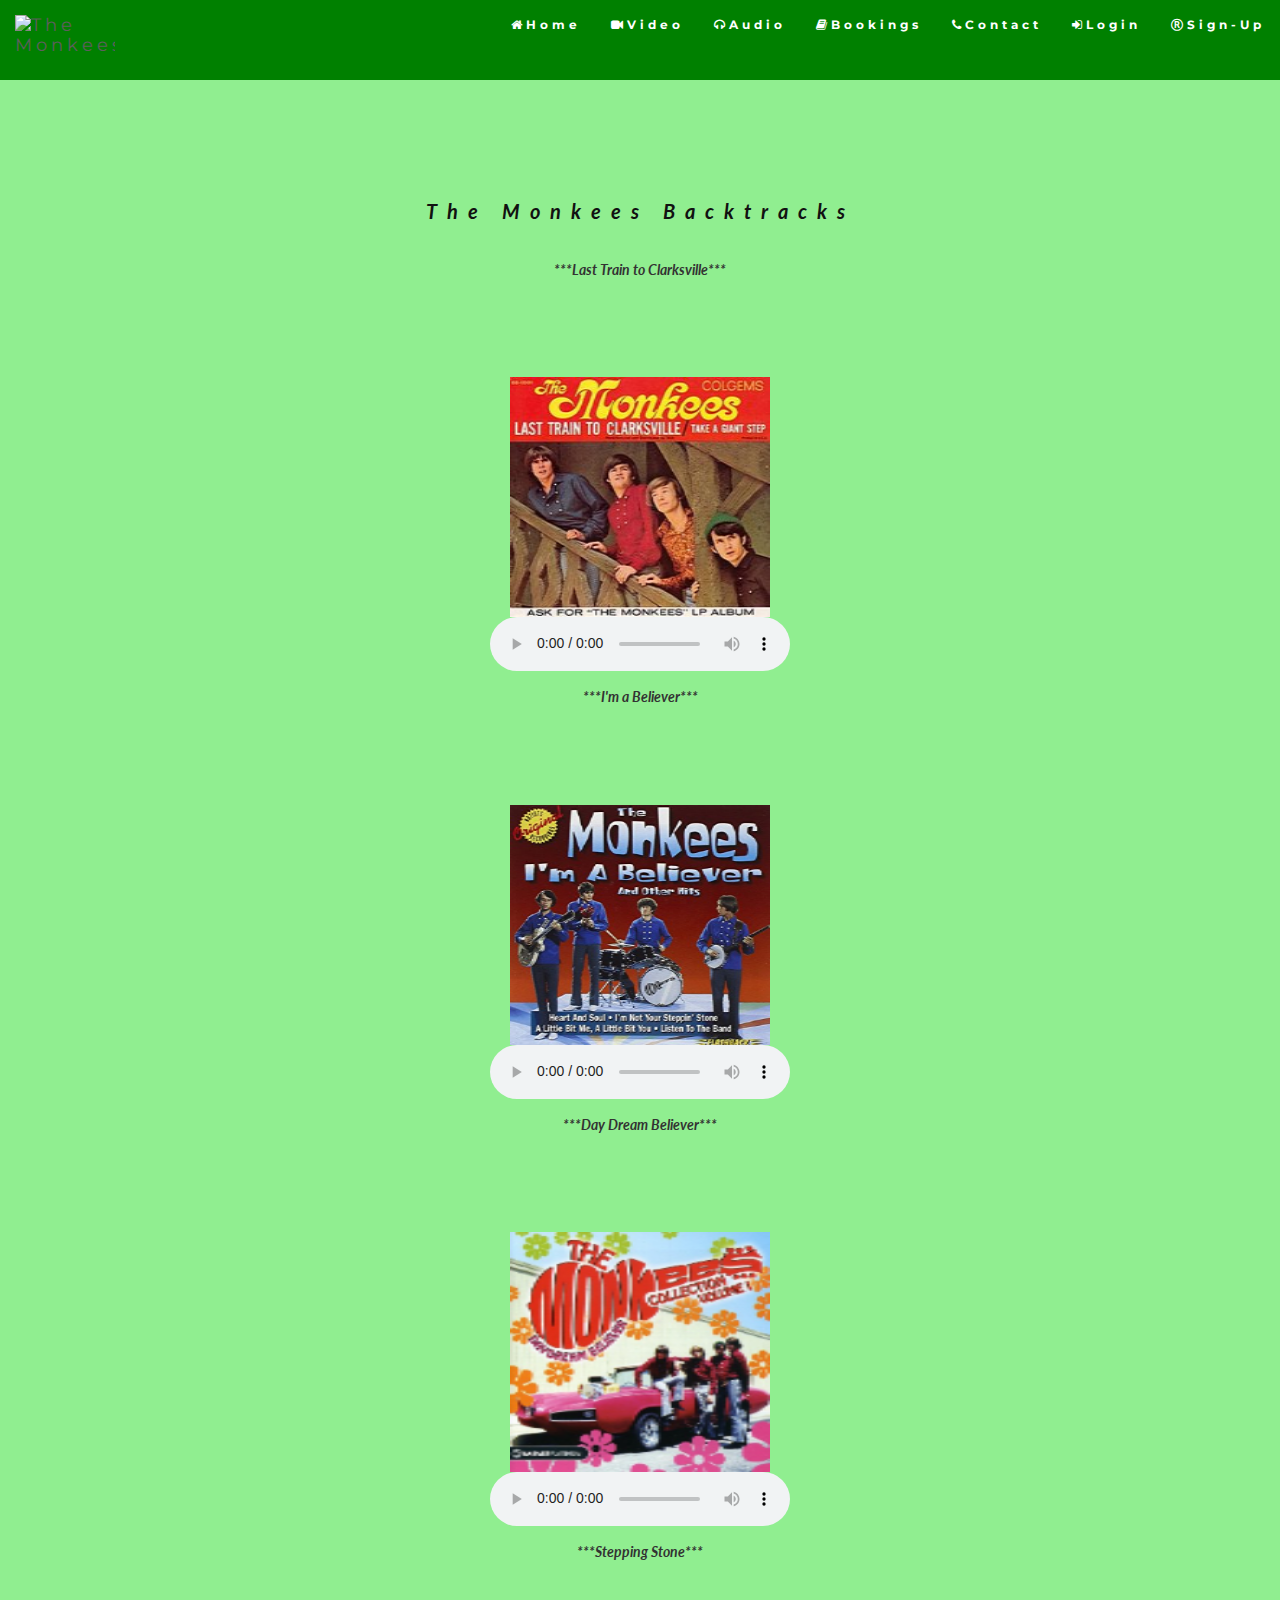
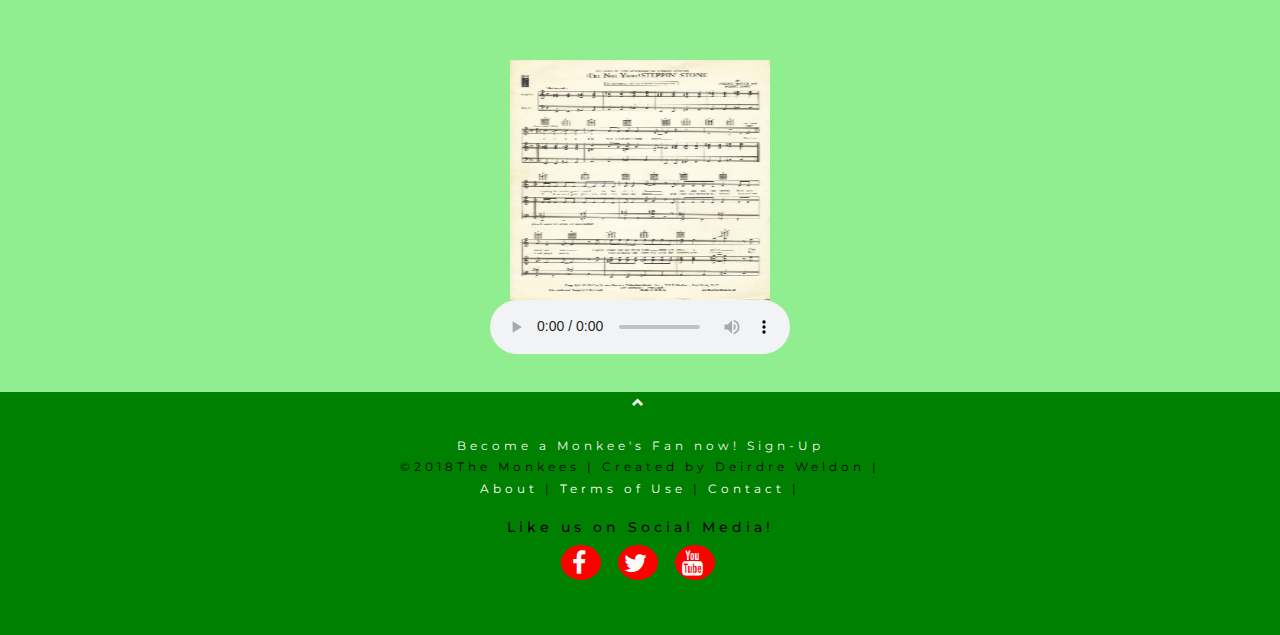
==== commit 40390d4a: "changes in style to headings in hhtml files -  bookings, contact, terms of use, video." ====
--- a/audio.html
+++ b/audio.html
@@ -61,12 +61,10 @@
   </div>
 </nav>
 
-<!--*REVISED CODING FOR AUDIO MUSIC TRACKS*
-link re. embedding responsive item in html5 - https://stackoverflow.com/questions/42859879/any-way-to-make-html5-audio-responsive-in-bootstrap-->
+<h3 class="monkees"><em><strong>The Monkees Backtracks</em></strong></h3>
 
 <div class="container-fluid text-center">
-  <h3 class="text-center"><em><strong>The Monkees</h3></strong></em>
-  
+
 
         <div class="row">
             
@@ -113,7 +111,7 @@
                     </audio>
                 </row>
             </div>
-        </div>
+</div>
         
     </div>
 
@@ -126,8 +124,9 @@
   
   
   <div class="fan sign-up col-xs-12 col-sm-12 col-md-12 col-lg-12">
-  <a data-toggle='modal' data-target='#signUpModal'>Become a Monkee's Fan now! Sign-up here!
-            </div></a>
+  <a data-toggle="modal" href="#signUpModal">Become a Monkee's Fan now! Sign-Up</a>
+    
+  </div>
   
   <p class="website"> ©2018The Monkees | Created by Deirdre Weldon | <br><a href="#band">About</a> | <a href="terms-of-use.html">Terms of Use</a> | <a href="contact.html">Contact</a> | </p>
 
@@ -145,10 +144,7 @@
         
 </footer>
     
-<!--SIGN-UP MODAL EXAMPLE (TAKEN FROM W3 SCHOOLS)-->
-
-
-
+<!--SIGN-UP and LOGIN MODALS (Taken from W3 Schools example). Also some elements from "Whiskey Drop" Mini Project (Call-out/Sign-up modal)-->
 
   <!--LOGIN MODEL-->
   <div class="modal fade" id="loginModal" role="dialog">
@@ -176,17 +172,19 @@
               <button type="submit" class="btn btn-success btn-block"><span class="glyphicon glyphicon-off"></span> Login</button>
           </form>
         </div>
-        <div class="modal-footer">
+         <div class="modal-footer">
           <button type="submit" class="btn btn-danger btn-default pull-left" data-dismiss="modal"><span class="glyphicon glyphicon-remove"></span> Cancel</button>
-          <p>Not a member? <a data-toggle="modal" href="#signUpModal">Sign-Up!
-          <p>Forgot <a href="#">Password?</a></p>
+            Not a Member?<a data-toggle="modal" href="#signUpModal"><p class="signup">Sign-Up!</p></a>
+          <a href="#">Forgot Password?</a>
         </div>
       </div>
       
     </div>
   </div> 
   
+  
 <!--SIGN-UP MODAL-->
+
  <div class="modal fade" id="signUpModal" role="dialog">
     <div class="modal-dialog">
     
@@ -197,8 +195,8 @@
           <h4><span class="glyphicon glyphicon-lock"></span> Sign-Up</h4>
         </div>
         <div class="modal-body" style="padding:40px 50px;">
-          <form role="form">
-            <div class="form-group">
+          <form action="terms-of-use.html">
+        <div class="form-group">
               <label for="usrname"><span class="glyphicon glyphicon-user"></span> Username</label>
               <input type="text" class="form-control" id="usrname" placeholder="Enter email">
             </div>
@@ -214,9 +212,9 @@
               <label><input type="checkbox" value="" checked>Remember me</label>
             </div>
 			
-			<p>By creating an account you agree to our <a href="terms-of-use.html" style="color:dodgerblue">Terms & Privacy</a>.</p>
+			<p>By creating an account you agree to our <a href="terms-of-use.html" style="color: red" >Terms of Use.</a></p>
 			
-              <button type="submit" class="btn btn-success btn-block"><span class="glyphicon glyphicon-off"></span> Login</button>
+              <button type="submit" class="btn btn-success btn-block"><i class="fa fa-registered" aria-hidden="true"></i><strong>Sign-Up</strong></button>
           </form>
         </div>
         <div class="modal-footer">
--- a/css/style.css
+++ b/css/style.css
@@ -10,25 +10,29 @@
       text-align: center;
   }
   
-  #myCarousel {margin-top: -150px; margin-bottom: auto;}
+  #myCarousel {margin:auto;}
   
   .person {
       border: 5px solid green;
       margin-bottom: 50px;
       width: 100%;
       height: 100%;
-      opacity: 0.7;
+      border-radius: 20px;
+      -webkit-border-radius: 20px;
+      -moz-border-radius: 20px;
   }
   .person:hover {
       border-color:  #80aaff;
   }
   .carousel-inner img {
-      width: 80%; /* Set width to 80% */
+      width: 100%; /* Set width to 100% */
       margin:auto;
       height: 100%;
       margin-top: 10px;
 
     }
+    
+  
     
  .audio-placeholder img {  
       width: 260px; 
@@ -37,8 +41,43 @@
       margin-top: 100px;
 
     }
-    
-
+
+
+
+.text-center {margin-top: 30px;
+              margin-bottom: 0px;
+              
+}
+
+
+
+  .jumbotron {/*display:block;*/
+              background-color: #00ff00; 
+              margin-top: 0;
+              
+              
+              
+              /*.. Took some of this code for jumbotron borders from this website link - https://www.dmxzone.com/support/22406/topic/59229/ but customised it and made some changes.*/ 
+              /*padding: 20px 5px 20px 15px;*/
+              font-size: 18px;
+              font-weight: 200;
+              line-height: inherit;
+              width: 100%;
+              height: 100%;
+             
+                           
+              /*outline-style: solid;
+                outline-color: green;*/
+              color: #fffffff;
+              -webkit-border-radius: 20px;
+              -moz-border-radius: 20px;
+              border-radius: 20px;
+              border: 5px solid green;
+             
+                                    } 
+
+
+                
 /*.confirm {text-align: left;} */ 
   
   /*.container-fluid-thank-you{ margin-top: 50%; }*/
@@ -161,22 +200,33 @@
   
 }
   
-#terms-of-use {margin-top:170px;}
 
 .acceptance a {color: red;}
 
-.confirm{align:text-center;}
-
-.confirmation{display:block;}
-
+#sign-up-terms {color: red;}
+
+.confirm{align:text-center;
+        margin-top: 5px;
+}
+
+#terms-of-use{display:block;}
+.monkees: margin-top: 100px;
+}
 
 .website {text-align: center;}
+
 .website a {color: white;}
 
 
 .item img{ width:50%;
-             height:30%; 
-             padding-top: 15%;}
+             height:100%; 
+             padding-top:0}
+             
+.left carousel-control {margin-top: 50%;}
+.right carousel-control {margin-top: 50%;}
+    
+      
+
 
 .navbar {
   font-family: Montserrat, sans-serif;
@@ -246,9 +296,21 @@
     height: auto;
 }
 
-
-
-
+.points  {margin-top:15px;}
+
+#terms-of-use{display:block;}
+
+#confirmation{margin-top:10px;}
+
+.accept terms{margin-top:10px;}
+
+.email terms{margin-top:10px;}
+
+
+
+
+.monkees {margin-top: 200px;
+}
 
   .social-links {
     padding-bottom: 15px;
@@ -256,15 +318,16 @@
 /*use border-radius to create perfect circle around edges, which will be semi-transparent.  Setting border-radious to 50% and styling font-awesome icon, as well as reusing transition hover effects for .cv-pdf hover.*/
 
 .social-links li a i {
-    width: 32px;
-    height: 32px;
-    padding: 12px 0;
+    
+    width: 40px;
+    height: 35px;
+    padding: 15px 0;
     border-radius: 50%;
-    font-size: 13px;
+    font-size: 25px;
     line-height: 7px;
     text-align: center;
     color: #fafafa;
-    background: #8f8f8f;
+    background: red;
     transition: all 0.35s ease-in-out;
     -moz-transition: all 0.35s ease-in-out;
     -webkit-transition: all 0.35s ease-in-out;
@@ -274,10 +337,10 @@
   
 /*set hover for social-links using hover pseudo class. Set bg-color same as cv-pdf icon */
 .social-links li a i:hover {
-    background:  red;
-}
-
-.website {color: red;
+    background:  #fafafa;
+}
+
+.website {color: black;
 }
 
 .center {
@@ -288,10 +351,15 @@
 }
 
 
+
+.modal-footer a .signup {color: red;}
+
+
+
 .container {color: black;}
 
-.general {color: red;}
-
-.text-center {margin-top: 80px;}
+.general {color: black;}
+
+
 
 #register {color: red;}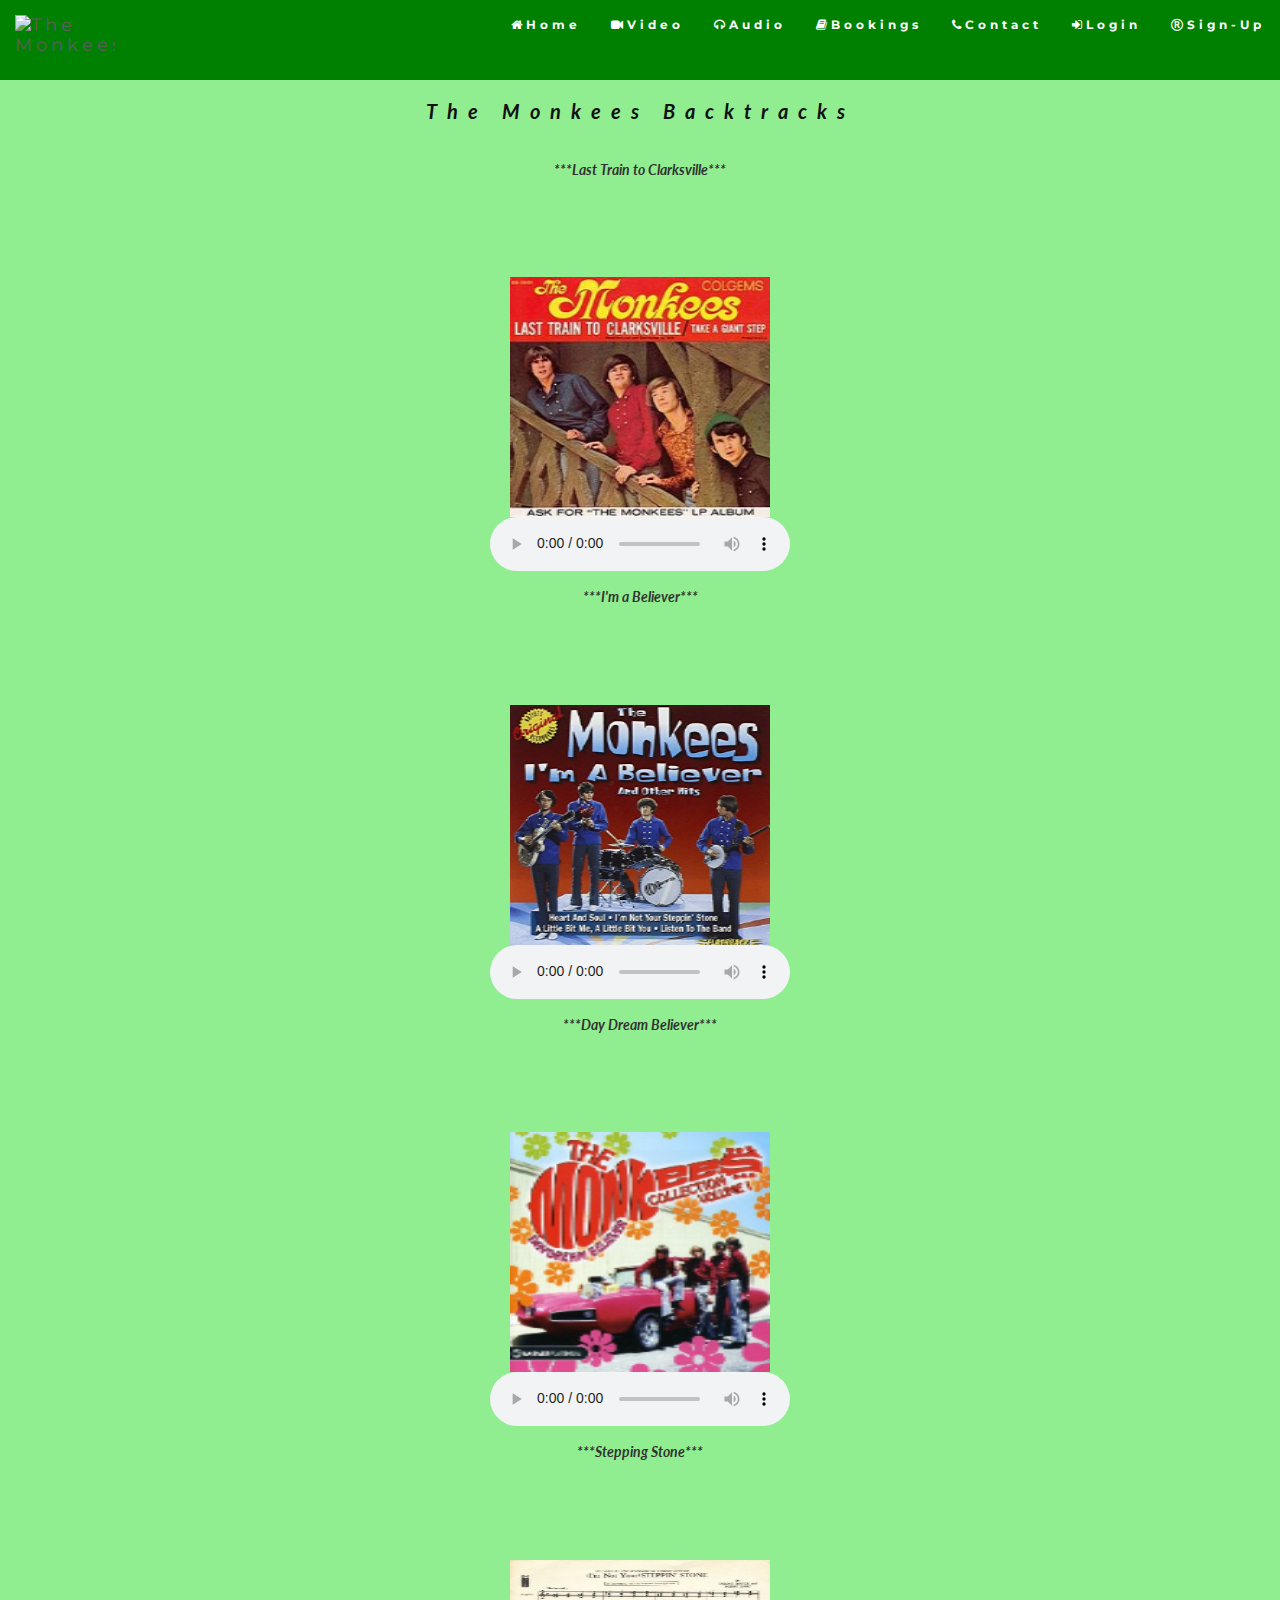
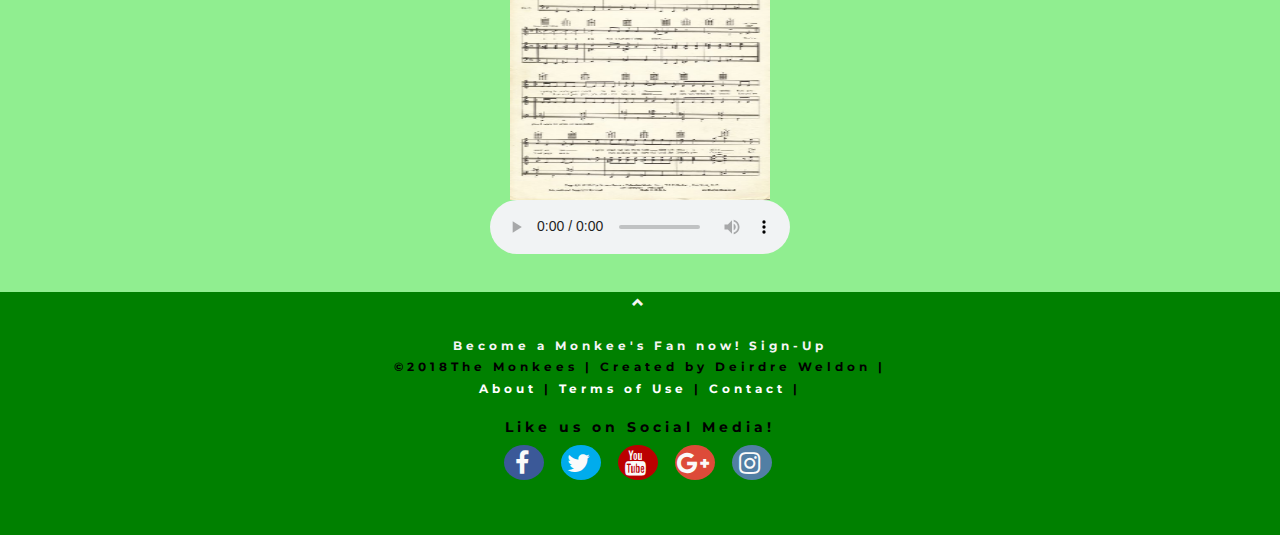
==== commit 53e4ca89: "reversed video control changes made recently, and removed js/oncanplay.js file, removed js link in o" ====
--- a/audio.html
+++ b/audio.html
@@ -123,21 +123,23 @@
   </a><br><br>
   
   
-  <div class="fan sign-up col-xs-12 col-sm-12 col-md-12 col-lg-12">
-  <a data-toggle="modal" href="#signUpModal">Become a Monkee's Fan now! Sign-Up</a>
+   <div class="col-xs-12 col-sm-12 col-md-12 col-lg-12 fan-sign-up">
+  <a data-toggle="modal" href="#signUpModal"><strong>Become a Monkee's Fan now! Sign-Up</a></strong>
     
   </div>
-  
-  <p class="website"> ©2018The Monkees | Created by Deirdre Weldon | <br><a href="#band">About</a> | <a href="terms-of-use.html">Terms of Use</a> | <a href="contact.html">Contact</a> | </p>
+  <div class="col-xs-12 col-sm-12 col-md-12 col-lg-12 website">
+  <p class="website"><strong>©2018The Monkees | Created by Deirdre Weldon |</strong> <br><strong><a href="#band">About</a> | <a href="terms-of-use.html">Terms of Use</a> | <a href="contact.html">Contact</a> | </p></strong>
 
 
          <div id="footer-details " class="row ">
            <div class="col-xs-12 col-sm-12 col-md-12 col-lg-12 social media">
-                <h5 class="general">Like us on Social Media!</h5>
+                <h5 class="general"><strong>Like us on Social Media!</strong></h5>
                 <ul class="list-inline social-links ">
                     <li><a target="_blank " href="https://www.facebook.com/TheMonkees/"><i class="fa fa-facebook "></i></a></li>
                     <li><a target="_blank " href="https://twitter.com/TheMonkees?lang=en"><i class="fa fa-twitter "></i></a></li>
                     <li><a target="_blank " href="https://www.youtube.com/user/themonkees"><i class="fa fa-youtube "></i></a></li>
+                    <li><a target="_blank " href="https://plus.google.com/communities/103488553531622869293/stream/5ac7d1b9-b180-4ac1-9b91-53a351fb30d3"><i class="fa fa-google-plus"></i></a></li>
+                    <li><a target="_blank " href="https://www.instagram.com/themonkees/?hl=en"><i class="fa fa-instagram"></i></a></li>
                 </ul>
             </div>
         </div>
@@ -198,15 +200,15 @@
           <form action="terms-of-use.html">
         <div class="form-group">
               <label for="usrname"><span class="glyphicon glyphicon-user"></span> Username</label>
-              <input type="text" class="form-control" id="usrname" placeholder="Enter email">
+              <input type="text" class="form-control" id="usrname1" placeholder="Enter email">
             </div>
             <div class="form-group">
               <label for="psw"><span class="glyphicon glyphicon-eye-open"></span> Password</label>
-              <input type="text" class="form-control" id="psw" placeholder="Enter password">
+              <input type="text" class="form-control" id="psw1" placeholder="Enter password">
             </div>
 			<div class="form-group">
 			   <label for="psw-repeat"><b>Repeat Password</b></label>
-			   <input type="password" placeholder="Repeat Password" name="psw-repeat" required>
+			   <input type="password" placeholder="Repeat Password" name="psw1-repeat" required>
 			</div>
             <div class="checkbox">
               <label><input type="checkbox" value="" checked>Remember me</label>
@@ -225,21 +227,7 @@
       
     </div>
 </div> 
-
-
-    
-    
-
-   
-<!--JQUERY FOR MODAL-->
-<script>
-$(document).ready(function(){
-    $("#myBtn").click(function(){
-        $("#myModal").modal();
-    });
-});
-</script>   
-
+    
 
 <!--JQUERY FOR TOOLTIP, TO ADD SMOOTH SCROLLING-->
 <script>
--- a/css/style.css
+++ b/css/style.css
@@ -1,7 +1,12 @@
+ /* CREDIT TO - contributor - https://stackoverflow.com/questions/9267700/how-do-i-get-rid-of-the-horizontal-scroll-bar-at-the-bottom*/
+
 body {
       font: 400 15px/1.8 Lato, sans-serif;
       background-color: lightgreen;
-  }
+      overflow-x: hidden; }
+      
+  
+  
   h3, h4 {
       margin: 10px 0 30px 0;
       letter-spacing: 10px;      
@@ -41,6 +46,15 @@
       margin-top: 100px;
 
     }
+    
+/*.video-container {
+    position: relative;
+    padding-bottom: 56.25%;
+    padding-top: 0;
+    height: 0;
+    
+}
+*/
 
 
 
@@ -75,13 +89,34 @@
               border: 5px solid green;
              
                                     } 
-
+                                    
+                                   
+
+#band { background-color: #33ffff; 
+              margin-top: 20px;
+              
+              
+              
+              /*.. Took some of this code for jumbotron borders from this website link - https://www.dmxzone.com/support/22406/topic/59229/ but customised it and made some changes.*/ 
+              /*padding: 20px 5px 20px 15px;*/
+              font-size: 18px;
+              font-weight: 200;
+              line-height: inherit;
+              width: 100%;
+              height: 100%;
+             
+                           
+              /*outline-style: solid;
+                outline-color: green;*/
+              color: #fffffff;
+              -webkit-border-radius: 20px;
+              -moz-border-radius: 20px;
+              border-radius: 20px;
+              border: 5px solid green;
+}
 
                 
-/*.confirm {text-align: left;} */ 
-  
-  /*.container-fluid-thank-you{ margin-top: 50%; }*/
-
+.confirm  {margin-bottom: 20px;}
   .carousel-caption h3 {
       color: #fff !important;
   }
@@ -182,7 +217,9 @@
       color: blue;
       background-color: green;
   }
-#contact {margin-top: 100px;}
+
+
+
 
 #signUpNow {
   color: white;
@@ -210,17 +247,19 @@
 }
 
 #terms-of-use{display:block;}
-.monkees: margin-top: 100px;
-}
-
-.website {text-align: center;}
+
+.website {text-align: center;
+          color: black;}
 
 .website a {color: white;}
 
-
-.item img{ width:50%;
-             height:100%; 
-             padding-top:0}
+.website a:hover {color:red;}
+
+.fan-sign-up a:hover {color:red;}
+
+.item img {width:50%;
+           height:100%; 
+           padding-top:0}
              
 .left carousel-control {margin-top: 50%;}
 .right carousel-control {margin-top: 50%;}
@@ -256,7 +295,9 @@
       background-color: transparent;
   }
   
-  footer {
+  
+
+footer {
       
       font-family: Montserrat, sans-serif;
       margin-bottom: 0;
@@ -267,11 +308,10 @@
       opacity: 1;
       padding-bottom: 30px;
       width: 100%;
-
-
- 
-  }
-
+      bottom: 0px;
+      left: 0px;
+      right: 0px; }
+     
   footer a {
       color: #f5f5f5;
   }
@@ -283,6 +323,8 @@
       text-decoration: none;
   } 
 
+ 
+
   .form-control {
       border-radius: 0;
   }
@@ -306,16 +348,49 @@
 
 .email terms{margin-top:10px;}
 
-
-
-
-.monkees {margin-top: 200px;
-}
+.monkees0 {margin-top: 50px;
+}
+.monkees1 {margin-top: 25px;
+           margin-bottom: 50px;
+}
+
+.monkees2 {margin-top: 100px;
+           margin-bottom: 25px;
+}
+
+#contact {margin-top: 75px;
+}
+
+
+.monkees {margin-top: 100px;}
+
+#check0 {display: block;}
+#check1 {display: block;}
+
+
 
   .social-links {
     padding-bottom: 15px;
 }
 /*use border-radius to create perfect circle around edges, which will be semi-transparent.  Setting border-radious to 50% and styling font-awesome icon, as well as reusing transition hover effects for .cv-pdf hover.*/
+
+
+.fa-twitter  {color: #fafafa;
+              background: #00aced;}
+    
+.fa-facebook {color: #fafafa;
+              background: #3b5998;}
+    
+.fa-youtube   {color: #fafafa;
+              background: #bb0000;}
+              
+.fa-google-plus {color: #fafafa;
+                background: #dd4b39;}
+    
+.fa-instagram   {color: #fafafa;
+                background: #517fa4;
+                
+}
 
 .social-links li a i {
     
@@ -327,7 +402,7 @@
     line-height: 7px;
     text-align: center;
     color: #fafafa;
-    background: red;
+   
     transition: all 0.35s ease-in-out;
     -moz-transition: all 0.35s ease-in-out;
     -webkit-transition: all 0.35s ease-in-out;
@@ -337,11 +412,9 @@
   
 /*set hover for social-links using hover pseudo class. Set bg-color same as cv-pdf icon */
 .social-links li a i:hover {
-    background:  #fafafa;
-}
-
-.website {color: black;
-}
+    background:  red;
+}
+
 
 .center {
     display: block;
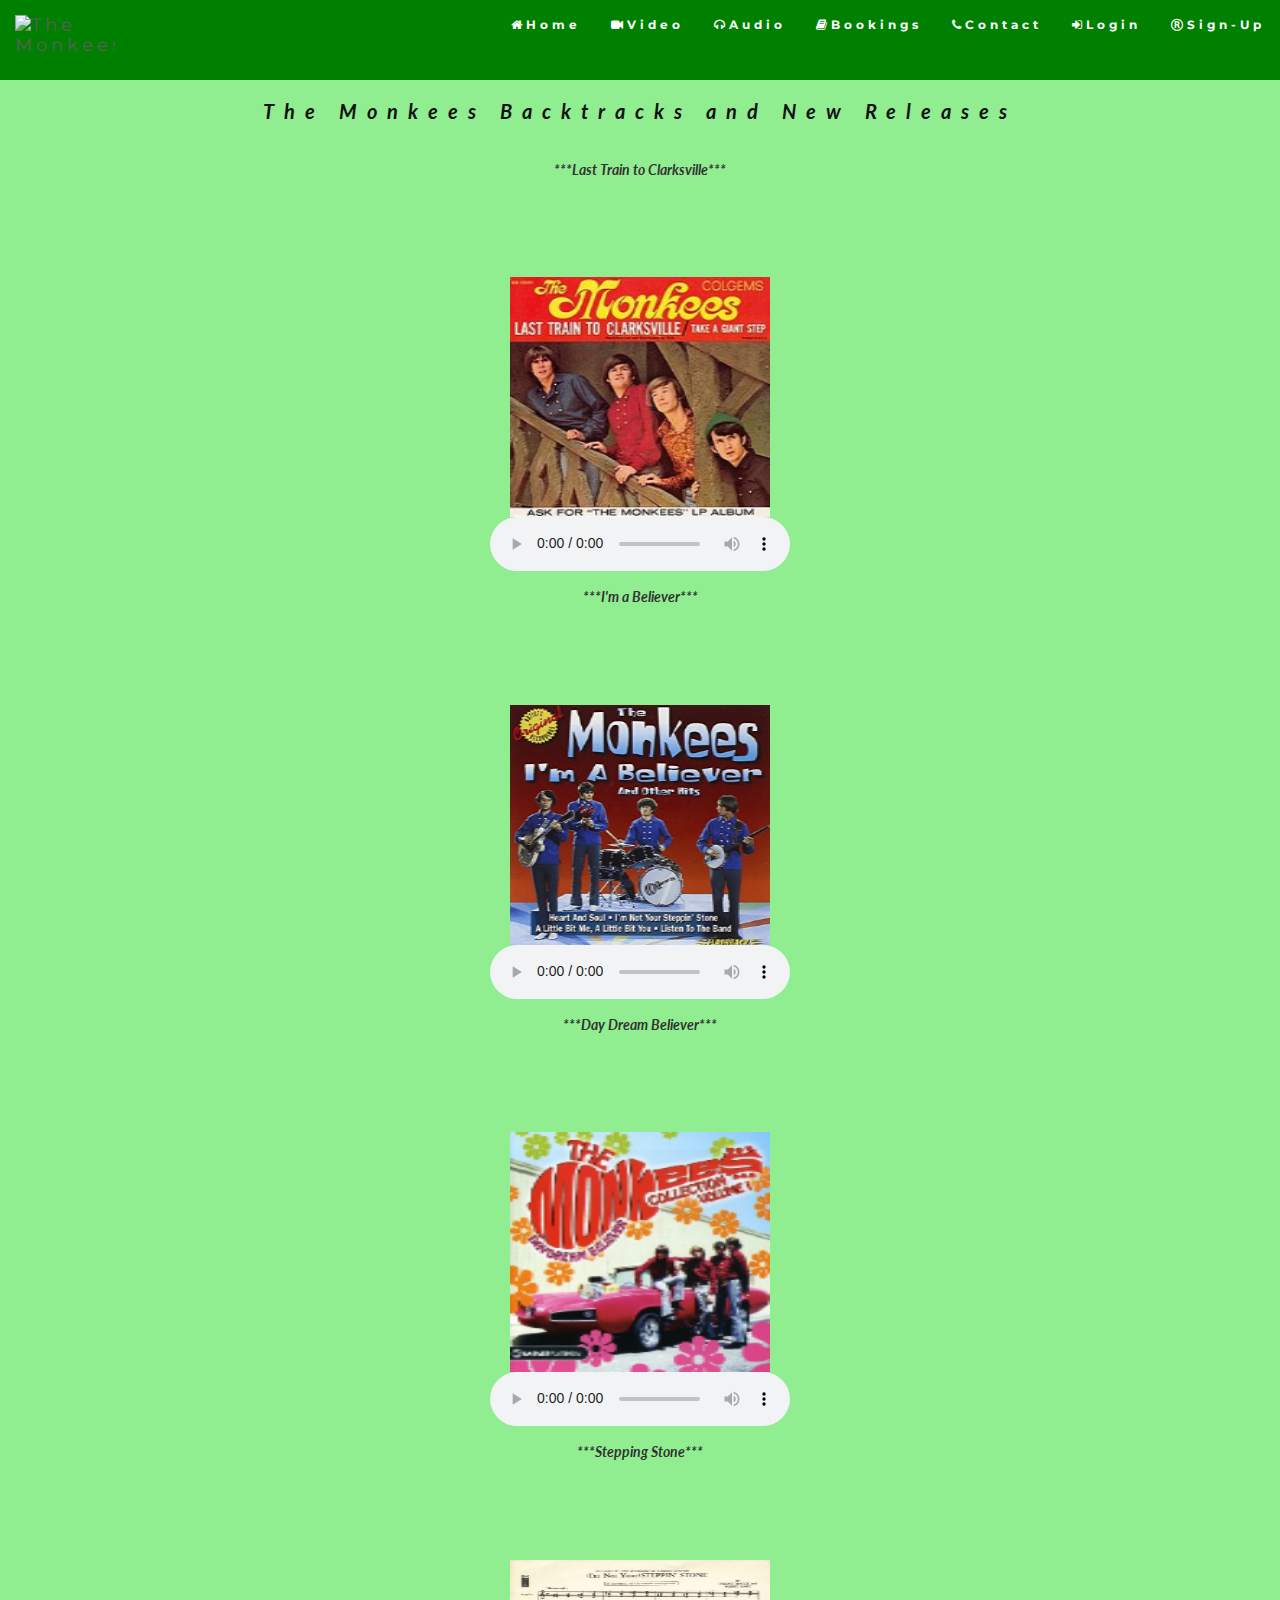
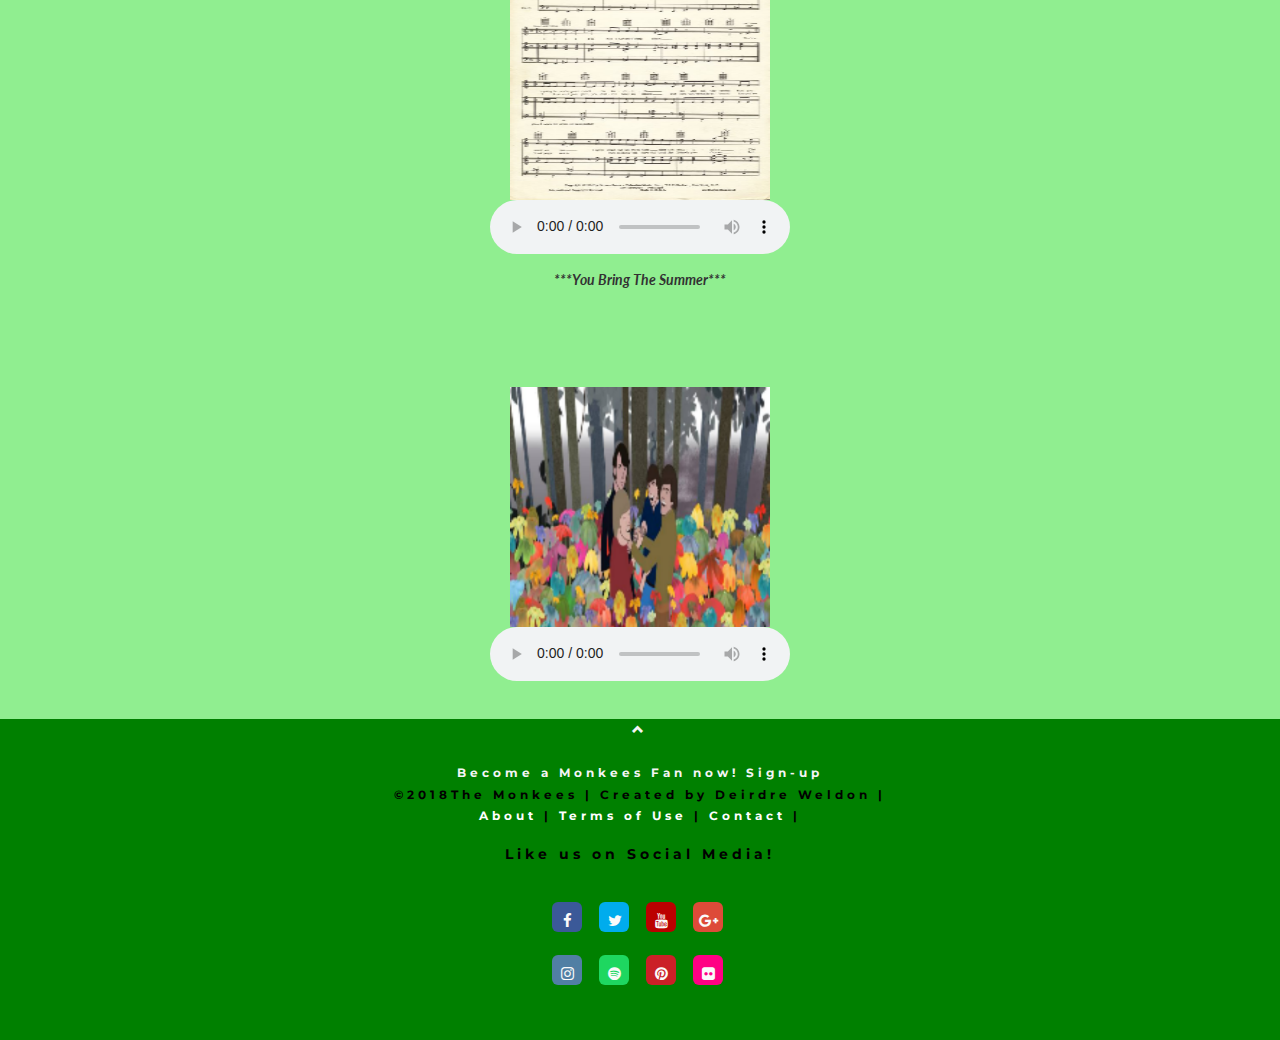
==== commit c2fcc837: "added mock-up sketches, removed previous out-dated balsamiq wireframes, changed size of carousel ima" ====
--- a/audio.html
+++ b/audio.html
@@ -61,7 +61,8 @@
   </div>
 </nav>
 
-<h3 class="monkees"><em><strong>The Monkees Backtracks</em></strong></h3>
+<h3 class="monkees"><em><strong>The Monkees Backtracks and New Releases</em></strong></h3>
+
 
 <div class="container-fluid text-center">
 
@@ -72,79 +73,104 @@
                 
                 <row class="audio-placeholder">
                     <h5><em><strong>***Last Train to Clarksville***</em></strong></h5>
-                    <img src="assets/images/Last train to Clarksville.jpg" class="center" alt="Last Train to Clarksville" width="180"  height="240">
+                    <img src="assets/images/Last train to Clarksville.jpg" class="center" alt="Last Train to Clarksville"  width="260" height="240">
                     <audio controls>
                               <source src="assets/audio/Clarksv.mp3" type="audio/mpeg">
-                              <source src="assets/audio/Clarksv.ogg" type="audio/mpeg">
+                              <source src="assets/audio/Clarksv.ogg" type="audio/ogg">
                                  
                                 Your browser does not support the audio element.
                             </audio>
                 </row>
                 <row class="audio-placeholder">
                     <h5><em><strong>***I'm a Believer***</em></strong></h5>
-                    <img src="assets/images/I'm a believer.jpg"  class="center" alt="I'm a Believer" width="180" height="240">
+                    <img src="assets/images/I'm a believer.jpg"  class="center" alt="I'm a Believer"  width="260" height="240">
                     <audio controls>
                     <source src="assets/audio/I'mAbel.mp3" type="audio/mpeg">
-                    <source src="assets/audio/I'mAbel.ogg" type="audio/mpeg">
+                    <source src="assets/audio/I'mAbel.ogg" type="audio/ogg">
                                
                     Your browser does not support the audio element.
                     </audio>
                 </row>
                 <row class="audio-placeholder">
                     <h5><em><strong>***Day Dream Believer***</em></strong></h5>
-                    <img src="assets/images/daydream believer.jpg" class="center" alt="daydream believer" width="150" height="150">
+                    <img src="assets/images/daydream believer.jpg" class="center" alt="daydream believer"  width="260" height="240">
                     <audio controls>
                     <source src="assets/audio/DDBel.mp3" type="audio/mpeg">
-                    <source src="assets/audio/DDBel.ogg" type="audio/mpeg">
+                    <source src="assets/audio/DDBel.ogg" type="audio/ogg">
                     
                     Your browser does not support the audio element.
                     </audio>
                 </row>
                 <row class="audio-placeholder">
                     <h5><em><strong>***Stepping Stone***</em></strong></h5>
-                    <img src="assets/images/Stepping Stone.jpg" class="center" alt="Stepping Stone" width="180" height="240"> 
+                    <img src="assets/images/Stepping Stone.jpg" class="center" alt="Stepping Stone"  width="260" height="240"> 
                     <audio controls>
                     <source src="assets/audio/SS.mp3" type="audio/mpeg">
-                    <source src="assets/audio/SS.ogg" type="audio/mpeg">
+                    <source src="assets/audio/SS.ogg" type="audio/ogg">
+                    
+                    Your browser does not support the audio element.
+                    </audio>
+                </row>
+                <row class="audio-placeholder">
+                    <h5><em><strong>***You Bring The Summer***</em></strong></h5>
+                    <img src="assets/images/Summer.jpeg" class="center" alt="Stepping Stone" width="260" height="240"> 
+                    <audio controls>
+                    <source src="assets/audio/YouBringTheSummer.mp3" type="audio/mpeg">
+                    <source src="assets/audio/YouBringTheSumme.ogg" type="audio/ogg">
                     
                     Your browser does not support the audio element.
                     </audio>
                 </row>
             </div>
 </div>
-        
+
     </div>
 
 <footer class="text-center fixed-bottom">
   <div id="footer" class="container text-center fixed bottom">
  
-  <a class="up-arrow" href="#myPage" data-toggle="tooltip" title="TO TOP">
+    <a class="up-arrow" href="#myPage" data-toggle="tooltip" title="TO TOP">
     <span class="glyphicon glyphicon-chevron-up"></span>
-  </a><br><br>
-  
-  
-   <div class="col-xs-12 col-sm-12 col-md-12 col-lg-12 fan-sign-up">
-  <a data-toggle="modal" href="#signUpModal"><strong>Become a Monkee's Fan now! Sign-Up</a></strong>
-    
+    </a><br><br>
+  
+  
+    <div class="col-xs-12 col-sm-12 col-md-12 col-lg-12 fan-sign-up">
+    <a data-toggle="modal" href="#signUpModal"><strong>Become a Monkees Fan now! Sign-up</a></strong>
+    
+    </div>
+  
+    <div class="col-xs-12 col-sm-12 col-md-12 col-lg-12 website">
+    <p class="website"><strong>©2018The Monkees | Created by Deirdre Weldon |</strong> <br><strong><a href="#band">About</a> | <a href="terms-of-use.html">Terms of Use</a> | <a href="contact.html">Contact</a> | </p></strong>
+
+    </div>
+
+  <div id="footer-details"  class="row">
+           
+    <div class="col-xs-12 col-sm-12 col-md-12 col-lg-12 social media">
+      <h5 class="general"><strong>Like us on Social Media!</strong></h5>
+    </div>
+    
+    <!--Referred to http://ksloan.net/css-color-definitions-for-font-awesome-social-icons/-->
+    <div class="col-xs-12 col-sm-12 col-md-12 col-lg-12 all-links text-center">
+      <ul class="list-inline social-links">
+        <li><a target="_blank " href="https://www.facebook.com/TheMonkees/"><i class="fa fa-facebook "></i></a></li>
+        <li><a target="_blank " href="https://twitter.com/TheMonkees?lang=en"><i class="fa fa-twitter "></i></a></li>
+        <li><a target="_blank " href="https://www.youtube.com/user/themonkees"><i class="fa fa-youtube "></i></a></li>
+        <li><a target="_blank " href="https://plus.google.com/communities/103488553531622869293/stream/5ac7d1b9-b180-4ac1-9b91-53a351fb30d3"><i class="fa fa-google-plus"></i></a></li></br></br>
+                    
+        <li><a target="_blank " href="https://www.instagram.com/themonkees/?hl=en"><i class="fa fa-instagram"></i></a></li>
+        <li><a target="_blank " href="https://open.spotify.com/artist/320EPCSEezHt1rtbfwH6Ck"><i class="fa fa-spotify"></i></a></li>
+        <li><a target="_blank " href="https://www.pinterest.ie/breebaffordmua/the-monkees/"><i class="fa fa-pinterest"></i></a></li>
+        <li><a target="_blank " href="https://www.flickr.com/photos/97704848@N06/galleries/72157634192253587/"><i class="fa fa-flickr"></i></a></li>
+                     
+      </ul>
+    </div>
   </div>
-  <div class="col-xs-12 col-sm-12 col-md-12 col-lg-12 website">
-  <p class="website"><strong>©2018The Monkees | Created by Deirdre Weldon |</strong> <br><strong><a href="#band">About</a> | <a href="terms-of-use.html">Terms of Use</a> | <a href="contact.html">Contact</a> | </p></strong>
-
-
-         <div id="footer-details " class="row ">
-           <div class="col-xs-12 col-sm-12 col-md-12 col-lg-12 social media">
-                <h5 class="general"><strong>Like us on Social Media!</strong></h5>
-                <ul class="list-inline social-links ">
-                    <li><a target="_blank " href="https://www.facebook.com/TheMonkees/"><i class="fa fa-facebook "></i></a></li>
-                    <li><a target="_blank " href="https://twitter.com/TheMonkees?lang=en"><i class="fa fa-twitter "></i></a></li>
-                    <li><a target="_blank " href="https://www.youtube.com/user/themonkees"><i class="fa fa-youtube "></i></a></li>
-                    <li><a target="_blank " href="https://plus.google.com/communities/103488553531622869293/stream/5ac7d1b9-b180-4ac1-9b91-53a351fb30d3"><i class="fa fa-google-plus"></i></a></li>
-                    <li><a target="_blank " href="https://www.instagram.com/themonkees/?hl=en"><i class="fa fa-instagram"></i></a></li>
-                </ul>
-            </div>
-        </div>
+  </div>
+  
         
 </footer>
+    
     
 <!--SIGN-UP and LOGIN MODALS (Taken from W3 Schools example). Also some elements from "Whiskey Drop" Mini Project (Call-out/Sign-up modal)-->
 
--- a/css/style.css
+++ b/css/style.css
@@ -5,8 +5,7 @@
       background-color: lightgreen;
       overflow-x: hidden; }
       
-  
-  
+
   h3, h4 {
       margin: 10px 0 30px 0;
       letter-spacing: 10px;      
@@ -30,16 +29,16 @@
       border-color:  #80aaff;
   }
   .carousel-inner img {
-      width: 100%; /* Set width to 100% */
+      width: 60%; /* Set width to 100% */
       margin:auto;
-      height: 100%;
+      height: 80%%;
       margin-top: 10px;
 
     }
     
   
     
- .audio-placeholder img {  
+.audio-placeholder img {  
       width: 260px; 
       margin:auto;
       height: 240px;
@@ -47,26 +46,16 @@
 
     }
     
-/*.video-container {
-    position: relative;
-    padding-bottom: 56.25%;
-    padding-top: 0;
-    height: 0;
-    
-}
-*/
-
-
-
-.text-center {margin-top: 30px;
-              margin-bottom: 0px;
-              
-}
-
-
-
-  .jumbotron {/*display:block;*/
-              background-color: #00ff00; 
+
+
+.text-center {  margin-top: 30px;
+                margin-bottom: 0px;
+              
+}
+
+
+
+.jumbotron {  background-color: #00ff00; 
               margin-top: 0;
               
               
@@ -127,90 +116,7 @@
     }
   }
   
- /* Extra small devices (phones, 600px and down) 
-  @media only screen and (max-width: 600px) {
-    body {background-color: lightblue;}
-      
-  /* Small devices (portrait tablets and large phones, 600px and up)
-  @media only screen and (min-width: 600px) {
-    body {background-color: pink;
-      
-    }
-}
-
-
-  /* Medium devices (landscape tablets, 768px and up) 
-  @media only screen and (min-width: 768px) {
-    body {background-color: blue;
-      
-    }
-} 
-
-
-  /* Large devices (laptops/desktops, 992px and up) 
-  @media only screen and (min-width: 992px) {
-    body {background-color: red;
-      
-    }
-} 
-
-
-  /* Extra large devices (large laptops and desktops, 1200px and up) 
-  @media only screen and (min-width: 1200px) {
-    body {background-color: lightblue;
-      
-    }
-}
-
-*/
-  
-  
-/*  .bg-1 {
-      background: #2d2d30;
-      color: #bdbdbd;
-  }
-  .bg-1 h3 {color: #fff;}
-  .bg-1 p {font-style: italic;}
-  .list-group-item:first-child {
-      border-top-right-radius: 0;
-      border-top-left-radius: 0;
-  }
-  .list-group-item:last-child {
-      border-bottom-right-radius: 0;
-      border-bottom-left-radius: 0;
-  }
-  .thumbnail {
-      padding: 0 0 15px 0;
-      border: none;
-      border-radius: 0;
-  }
-  .thumbnail p {
-      margin-top: 15px;
-      color: #555;
-  }
-  .btn {
-      padding: 10px 20px;
-      background-color: #333;
-      color: #f1f1f1;
-      border-radius: 0;
-      transition: .2s;
-  }
-  .btn:hover, .btn:focus {
-      border: 1px solid #333;
-      background-color: #fff;
-      color: #000;
-  }
-  .modal-header, h4, .close {
-      background-color: #333;
-      color: #fff !important;
-      text-align: center;
-      font-size: 30px;
-  }
-  .modal-header, .modal-body {
-      padding: 40px 50px;
-  }
-  */
-
+ 
 .terms li i {color: red;}
 
 .nav-tabs li a {
@@ -257,8 +163,8 @@
 
 .fan-sign-up a:hover {color:red;}
 
-.item img {width:50%;
-           height:100%; 
+.item active img {width:260px;
+           height:100px; 
            padding-top:0}
              
 .left carousel-control {margin-top: 50%;}
@@ -348,6 +254,8 @@
 
 .email terms{margin-top:10px;}
 
+.monkees {margin-top: 100px;}
+
 .monkees0 {margin-top: 50px;
 }
 .monkees1 {margin-top: 25px;
@@ -358,11 +266,18 @@
            margin-bottom: 25px;
 }
 
+.monkees3 {margin-top: 50px;
+}
+.monkees4 {margin-top: 50px;
+}
+.monkees5 {margin-top: 50px;
+}
+
 #contact {margin-top: 75px;
 }
 
 
-.monkees {margin-top: 100px;}
+
 
 #check0 {display: block;}
 #check1 {display: block;}
@@ -382,23 +297,39 @@
               background: #3b5998;}
     
 .fa-youtube   {color: #fafafa;
-              background: #bb0000;}
+              background: #bb0000;
+               }
+    
+
               
 .fa-google-plus {color: #fafafa;
-                background: #dd4b39;}
+                background: #dd4b39;
+                }
     
 .fa-instagram   {color: #fafafa;
                 background: #517fa4;
+               
+                }
                 
-}
+.fa-spotify     {color: #fafafa;
+                 background:  #1ED760;}      
+                 
+.fa-pinterest    {color: #fafafa;
+                 background: #cb2027}
+
+.fa-flickr       {color: #fafafa;
+                 background: #ff0084}
+                 
+#inline {text: center;}                 
 
 .social-links li a i {
     
-    width: 40px;
-    height: 35px;
+    width: 30px;
+    height: 30px;
     padding: 15px 0;
-    border-radius: 50%;
-    font-size: 25px;
+    padding-left: 5px;
+    border-radius: 20%;
+    font-size: 15px;
     line-height: 7px;
     text-align: center;
     color: #fafafa;
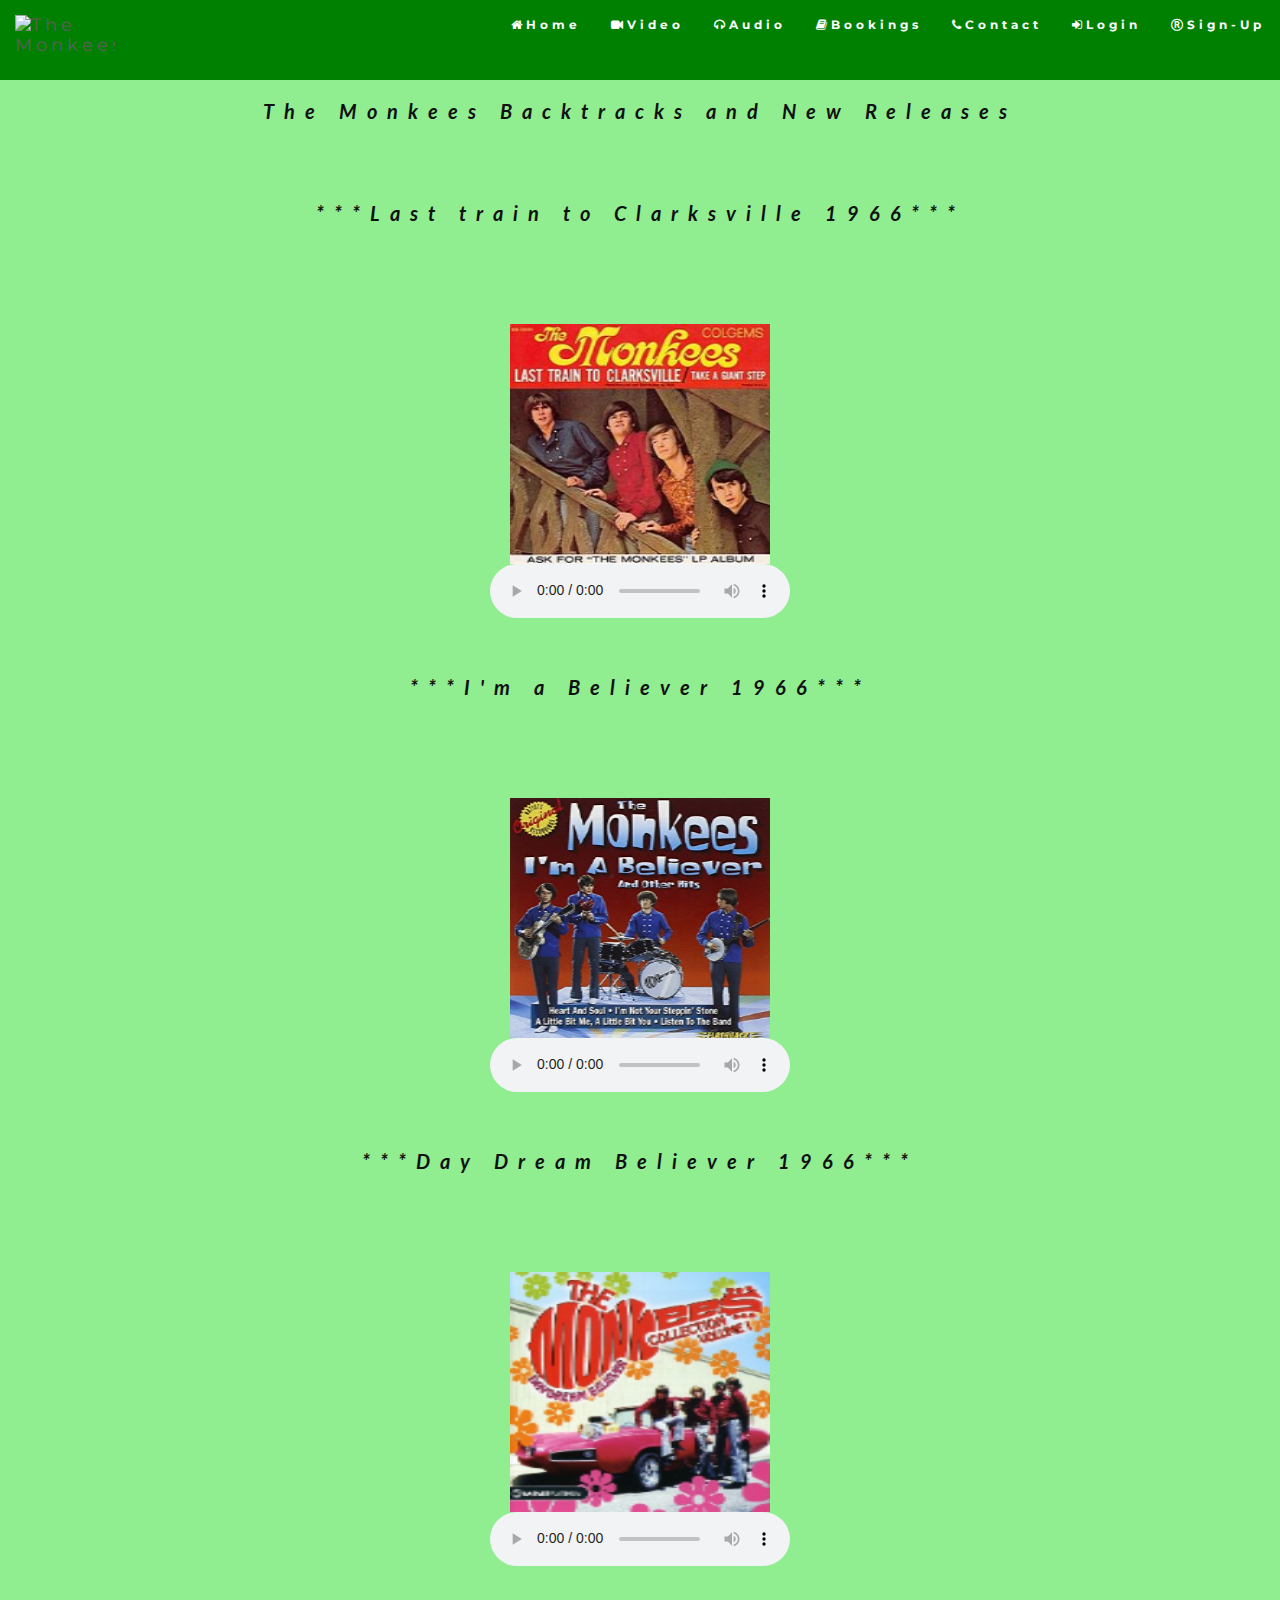
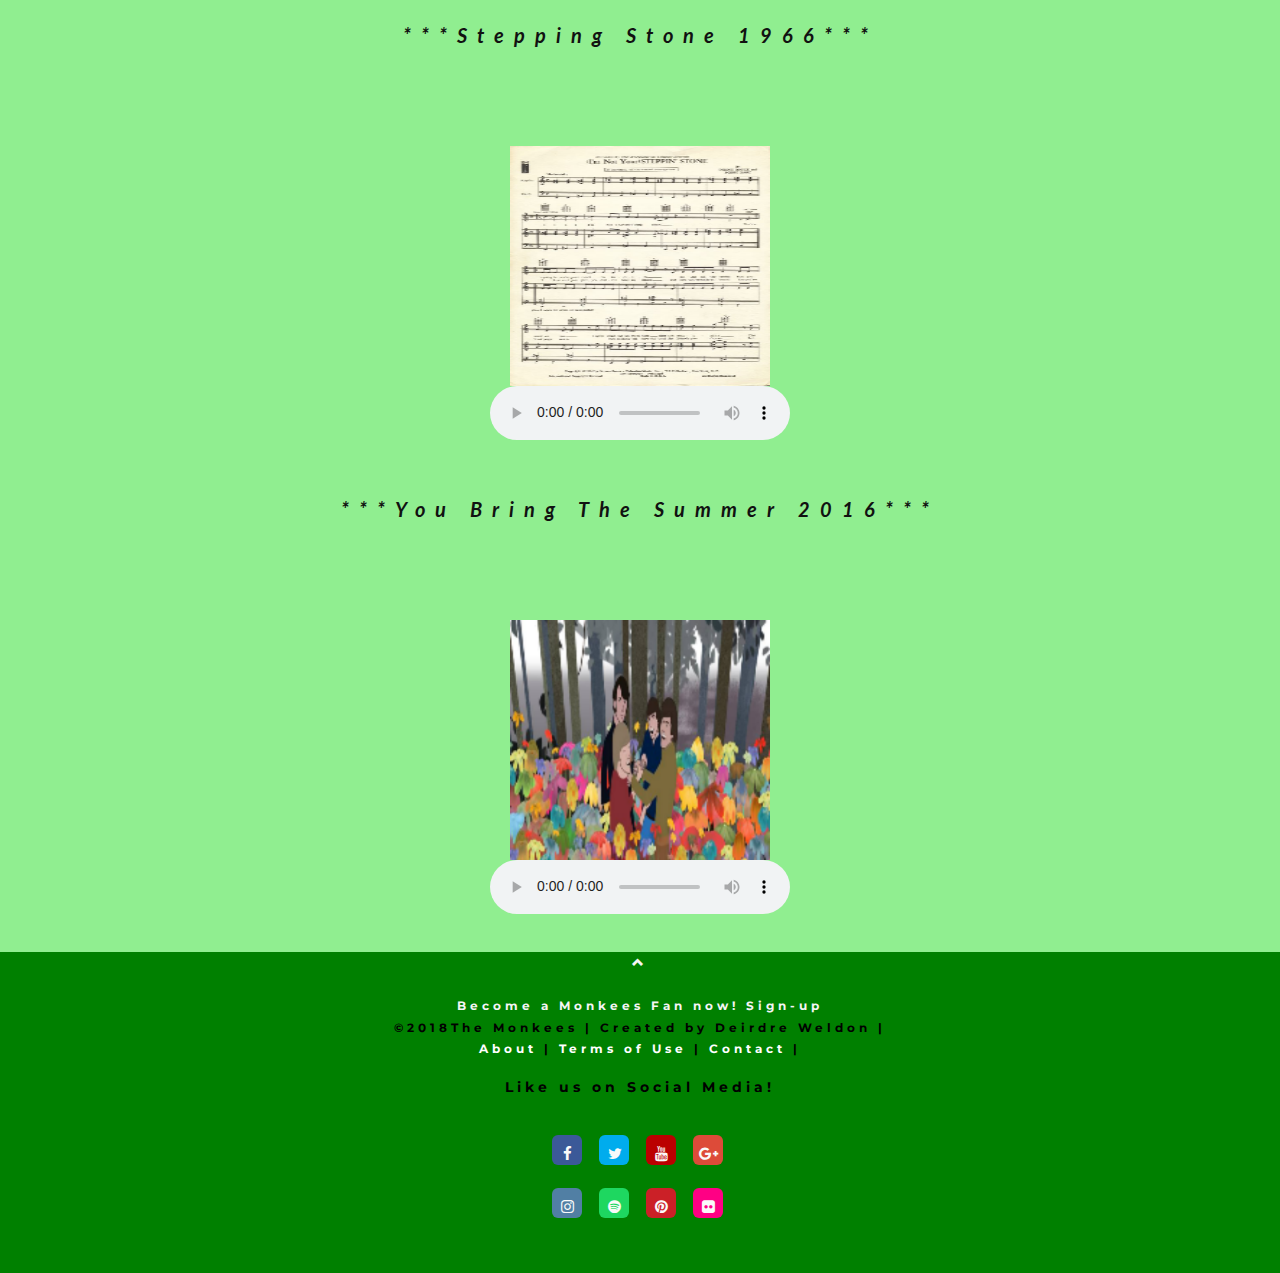
==== commit 87e36515: "changes across modals and pages to make website consistent in formating forms and validation, as wel" ====
--- a/audio.html
+++ b/audio.html
@@ -1,19 +1,20 @@
 <!DOCTYPE html>
 <html lang="en">
+
 <head>
-  <!-- Theme adapted from www.w3schools.com -->
-  <title>The Monkees</title>
-  <meta charset="utf-8">
-  <meta name="viewport" content="width=device-width, initial-scale=1">
-  <link rel="stylesheet" href="https://maxcdn.bootstrapcdn.com/bootstrap/3.3.7/css/bootstrap.min.css">
-  <link rel="stylesheet" href="https://maxcdn.bootstrapcdn.com/font-awesome/4.7.0/css/font-awesome.min.css" type="text/css" >
-  <link rel="stylesheet" href="https://cdnjs.cloudflare.com/ajax/libs/hover.css/2.1.1/css/hover-min.css" type="text/css" >
-  <link href="https://fonts.googleapis.com/css?family=Lato" rel="stylesheet" type="text/css">
-  <link href="https://fonts.googleapis.com/css?family=Montserrat" rel="stylesheet" type="text/css">
-  <link rel="stylesheet" href="css/style.css" type="text/css">
- 
-<style>
-  .modal-header, h4, .close {
+    <!-- Theme adapted from www.w3schools.com -->
+    <title>The Monkees</title>
+    <meta charset="utf-8">
+    <meta name="viewport" content="width=device-width, initial-scale=1">
+    <link rel="stylesheet" href="https://maxcdn.bootstrapcdn.com/bootstrap/3.3.7/css/bootstrap.min.css">
+    <link rel="stylesheet" href="https://maxcdn.bootstrapcdn.com/font-awesome/4.7.0/css/font-awesome.min.css" type="text/css">
+    <link rel="stylesheet" href="https://cdnjs.cloudflare.com/ajax/libs/hover.css/2.1.1/css/hover-min.css" type="text/css">
+    <link href="https://fonts.googleapis.com/css?family=Lato" rel="stylesheet" type="text/css">
+    <link href="https://fonts.googleapis.com/css?family=Montserrat" rel="stylesheet" type="text/css">
+    <link rel="stylesheet" href="css/style.css" type="text/css">
+
+    <style>
+        .modal-header, h4, .close {
       background-color: #5cb85c;
       color:white !important;
       text-align: center;
@@ -28,269 +29,272 @@
 
 <body id="myPage" data-spy="scroll" data-target=".navbar" data-offset="50">
 
-<nav class="navbar navbar-default navbar-fixed-top">
-  <div class="container-fluid">
-    <div class="navbar-header">
-      <button type="button" class="navbar-toggle" data-toggle="collapse" data-target="#myNavbar">
-        <span class="icon-bar"></span>
-        <span class="icon-bar"></span>
-        <span class="icon-bar"></span>                        
-      </button>
-     
-      <a class="navbar-brand"> <img src="assets/images/logo2.png" class="img-responsive" alt="The Monkees" height="50"  width="100"></a>
+    <nav class="navbar navbar-default navbar-fixed-top">
+        <div class="container-fluid">
+            <div class="navbar-header">
+                <button type="button" class="navbar-toggle" data-toggle="collapse" data-target="#myNavbar">
+                    <span class="icon-bar"></span>
+                    <span class="icon-bar"></span>
+                    <span class="icon-bar"></span>
+                </button>
+
+                <a class="navbar-brand"> <img src="assets/images/logo2.png" class="img-responsive" alt="The Monkees" height="50" width="100"></a>
+            </div>
+
+            <div class="collapse navbar-collapse" id="myNavbar">
+                <ul class="nav navbar-nav navbar-right">
+                    <li><a href="index.html"><i class="fa fa-home" aria-hidden="true"></i><strong>Home</strong></a></li>
+
+                    <li><a href="video.html"><i class="fa fa-video-camera" aria-hidden="true"></i><strong>Video</strong></a></li>
+
+                    <li><a href="audio.html"><i class="fa fa-headphones" aria-hidden="true"></i><strong>Audio</strong></a></li>
+
+                    <li><a href="bookings.html"><i class="fa fa-book" aria-hidden="true"></i><strong>Bookings</strong></a></li>
+
+                    <li><a href="contact.html"><i class="fa fa-phone" aria-hidden="true"></i></i><strong>Contact</strong></a></li>
+
+                    <li><a data-toggle="modal" href="#loginModal"><i class="fa fa-sign-in" aria-hidden="true"></i><strong>Login</strong></a></li>
+
+                    <li><a data-toggle="modal" href="#signUpModal"><i class="fa fa-registered" aria-hidden="true"></i><strong>Sign-Up</strong></a></li>
+
+                </ul>
+            </div>
+        </div>
+    </nav>
+
+    <h3 class="monkees"><em><strong>The Monkees Backtracks and New Releases</em></strong></h3>
+
+
+    <div class="container-fluid text-center">
+
+
+        <div class="row">
+
+            <div class="col-xs-12 col-sm-12 col-md-12 music-main-content">
+
+                <row class="audio-placeholder">
+                    <h3 class="monkees4"><em><strong>***Last train to Clarksville 1966***</h3></strong></em>
+
+                    <img src="assets/images/Last train to Clarksville.jpg" class="center" alt="Last Train to Clarksville" width="260" height="240">
+                    <audio controls>
+                        <source src="assets/audio/Clarksv.mp3" type="audio/mpeg">
+                        <source src="assets/audio/Clarksv.ogg" type="audio/ogg">
+
+                        Your browser does not support the audio element.
+                    </audio>
+                </row>
+                <row class="audio-placeholder">
+                    <h3 class="monkees4"><em><strong>***I'm a Believer 1966***</h3></strong></em>
+                    <img src="assets/images/I'm a believer.jpg" class="center" alt="I'm a Believer" width="260" height="240">
+                    <audio controls>
+                        <source src="assets/audio/I'mAbel.mp3" type="audio/mpeg">
+                        <source src="assets/audio/I'mAbel.ogg" type="audio/ogg">
+
+                        Your browser does not support the audio element.
+                    </audio>
+                </row>
+                <row class="audio-placeholder">
+                    <h3 class="monkees4"><em><strong>***Day Dream Believer 1966***</h3></strong></em>
+                    <img src="assets/images/daydream believer.jpg" class="center" alt="daydream believer" width="260" height="240">
+                    <audio controls>
+                        <source src="assets/audio/DDBel.mp3" type="audio/mpeg">
+                        <source src="assets/audio/DDBel.ogg" type="audio/ogg">
+
+                        Your browser does not support the audio element.
+                    </audio>
+                </row>
+                <row class="audio-placeholder">
+                    <h3 class="monkees4"><em><strong>***Stepping Stone 1966***</h3></strong></em>
+                    <img src="assets/images/Stepping Stone.jpg" class="center" alt="Stepping Stone" width="260" height="240">
+                    <audio controls>
+                        <source src="assets/audio/SS.mp3" type="audio/mpeg">
+                        <source src="assets/audio/SS.ogg" type="audio/ogg">
+
+                        Your browser does not support the audio element.
+                    </audio>
+                </row>
+                <row class="audio-placeholder">
+                    <h3 class="monkees4"><em><strong>***You Bring The Summer 2016***</h3></strong></em>
+                    <img src="assets/images/Summer.jpeg" class="center" alt="Stepping Stone" width="260" height="240">
+                    <audio controls>
+                        <source src="assets/audio/YouBringTheSummer.mp3" type="audio/mpeg">
+                        <source src="assets/audio/YouBringTheSumme.ogg" type="audio/ogg">
+
+                        Your browser does not support the audio element.
+                    </audio>
+                </row>
+            </div>
+        </div>
+
     </div>
-    
-    <div class="collapse navbar-collapse" id="myNavbar">
-          <ul class="nav navbar-nav navbar-right">
-            <li><a href="index.html"><i class="fa fa-home" aria-hidden="true"></i><strong>Home</strong></a></li>
-         
-            <li><a href="video.html"><i class="fa fa-video-camera" aria-hidden="true"></i><strong>Video</strong></a></li>
-          
-            <li><a href="audio.html"><i class="fa fa-headphones" aria-hidden="true"></i><strong>Audio</strong></a></li>
-          
-            <li><a href="bookings.html"><i class="fa fa-book" aria-hidden="true"></i><strong>Bookings</strong></a></li>
-          
-            <li><a href="contact.html"><i class="fa fa-phone" aria-hidden="true"></i></i><strong>Contact</strong></a></li>
-            
-            <li><a data-toggle="modal" href="#loginModal"><i class="fa fa-sign-in" aria-hidden="true"></i><strong>Login</strong></a></li>
-            
-            <li><a data-toggle="modal" href="#signUpModal"><i class="fa fa-registered" aria-hidden="true"></i><strong>Sign-Up</strong></a></li>
-         
-          </ul>
+
+    <footer class="text-center fixed-bottom">
+        <div id="footer" class="container text-center fixed bottom">
+
+            <a class="up-arrow" href="#myPage" data-toggle="tooltip" title="TO TOP">
+                <span class="glyphicon glyphicon-chevron-up"></span>
+            </a><br><br>
+
+
+            <div class="col-xs-12 col-sm-12 col-md-12 col-lg-12 fan-sign-up">
+                <a data-toggle="modal" href="#signUpModal"><strong>Become a Monkees Fan now! Sign-up</a></strong>
+
+            </div>
+
+            <div class="col-xs-12 col-sm-12 col-md-12 col-lg-12 website">
+                <p class="website"><strong>©2018The Monkees | Created by Deirdre Weldon |</strong> <br><strong><a href="#band">About</a> | <a href="terms-of-use.html">Terms of Use</a> | <a href="contact.html">Contact</a> | </p></strong>
+
+            </div>
+
+            <div id="footer-details" class="row">
+
+                <div class="col-xs-12 col-sm-12 col-md-12 col-lg-12 social media">
+                    <h5 class="general"><strong>Like us on Social Media!</strong></h5>
+                </div>
+
+                <!--Referred to http://ksloan.net/css-color-definitions-for-font-awesome-social-icons/-->
+                <div class="col-xs-12 col-sm-12 col-md-12 col-lg-12 all-links text-center">
+                    <ul class="list-inline social-links">
+                        <li><a target="_blank " href="https://www.facebook.com/TheMonkees/"><i class="fa fa-facebook "></i></a></li>
+                        <li><a target="_blank " href="https://twitter.com/TheMonkees?lang=en"><i class="fa fa-twitter "></i></a></li>
+                        <li><a target="_blank " href="https://www.youtube.com/user/themonkees"><i class="fa fa-youtube "></i></a></li>
+                        <li><a target="_blank " href="https://plus.google.com/communities/103488553531622869293/stream/5ac7d1b9-b180-4ac1-9b91-53a351fb30d3"><i class="fa fa-google-plus"></i></a></li></br></br>
+
+                        <li><a target="_blank " href="https://www.instagram.com/themonkees/?hl=en"><i class="fa fa-instagram"></i></a></li>
+                        <li><a target="_blank " href="https://open.spotify.com/artist/320EPCSEezHt1rtbfwH6Ck"><i class="fa fa-spotify"></i></a></li>
+                        <li><a target="_blank " href="https://www.pinterest.ie/breebaffordmua/the-monkees/"><i class="fa fa-pinterest"></i></a></li>
+                        <li><a target="_blank " href="https://www.flickr.com/photos/97704848@N06/galleries/72157634192253587/"><i class="fa fa-flickr"></i></a></li>
+
+                    </ul>
+                </div>
+            </div>
+        </div>
+
+
+    </footer>
+
+
+    <!--SIGN-UP and LOGIN MODALS (Taken from W3 Schools example). Also some elements from "Whiskey Drop" Mini Project (Call-out/Sign-up modal)-->
+
+    <!--LOGIN MODEL-->
+    <div class="modal fade" id="loginModal" role="dialog">
+        <div class="modal-dialog">
+
+            <!-- Modal content-->
+            <div class="modal-content">
+                <div class="modal-header" style="padding:35px 50px;">
+                    <button type="button" class="close" data-dismiss="modal">&times;</button>
+                    <h4><span class="glyphicon glyphicon-lock"></span> Login</h4>
+                </div>
+                <div class="modal-body" style="padding:40px 50px;">
+                    <form role="form">
+                        <div class="form-group">
+                            <label for="usrname"><span class="glyphicon glyphicon-user"></span> Username</label>
+                            <input type="text" class="form-control" id="usrname" placeholder="Enter email">
+                        </div>
+                        <div class="form-group">
+                            <label for="psw"><span class="glyphicon glyphicon-eye-open"></span> Password</label>
+                            <input type="text" class="form-control" id="psw" placeholder="Enter password">
+                        </div>
+                        <div class="checkbox">
+                            <label><input type="checkbox" value="" checked>Remember me</label>
+                        </div>
+                        <button type="submit" class="btn btn-success btn-block"><span class="glyphicon glyphicon-off"></span> Login</button>
+                    </form>
+                </div>
+                <div class="modal-footer">
+                    <button type="submit" class="btn btn-danger btn-default pull-left" data-dismiss="modal"><span class="glyphicon glyphicon-remove"></span> Cancel</button>
+                    Not a Member?<a data-toggle="modal" href="#signUpModal">
+                        <p class="signup">Sign-Up!</p>
+                    </a>
+                    <a href="#">Forgot Password?</a>
+                </div>
+            </div>
+
+        </div>
     </div>
-  </div>
-</nav>
-
-<h3 class="monkees"><em><strong>The Monkees Backtracks and New Releases</em></strong></h3>
-
-
-<div class="container-fluid text-center">
-
-
-        <div class="row">
-            
-            <div class="col-xs-12 col-sm-12 col-md-12 music-main-content">
-                
-                <row class="audio-placeholder">
-                    <h5><em><strong>***Last Train to Clarksville***</em></strong></h5>
-                    <img src="assets/images/Last train to Clarksville.jpg" class="center" alt="Last Train to Clarksville"  width="260" height="240">
-                    <audio controls>
-                              <source src="assets/audio/Clarksv.mp3" type="audio/mpeg">
-                              <source src="assets/audio/Clarksv.ogg" type="audio/ogg">
-                                 
-                                Your browser does not support the audio element.
-                            </audio>
-                </row>
-                <row class="audio-placeholder">
-                    <h5><em><strong>***I'm a Believer***</em></strong></h5>
-                    <img src="assets/images/I'm a believer.jpg"  class="center" alt="I'm a Believer"  width="260" height="240">
-                    <audio controls>
-                    <source src="assets/audio/I'mAbel.mp3" type="audio/mpeg">
-                    <source src="assets/audio/I'mAbel.ogg" type="audio/ogg">
-                               
-                    Your browser does not support the audio element.
-                    </audio>
-                </row>
-                <row class="audio-placeholder">
-                    <h5><em><strong>***Day Dream Believer***</em></strong></h5>
-                    <img src="assets/images/daydream believer.jpg" class="center" alt="daydream believer"  width="260" height="240">
-                    <audio controls>
-                    <source src="assets/audio/DDBel.mp3" type="audio/mpeg">
-                    <source src="assets/audio/DDBel.ogg" type="audio/ogg">
-                    
-                    Your browser does not support the audio element.
-                    </audio>
-                </row>
-                <row class="audio-placeholder">
-                    <h5><em><strong>***Stepping Stone***</em></strong></h5>
-                    <img src="assets/images/Stepping Stone.jpg" class="center" alt="Stepping Stone"  width="260" height="240"> 
-                    <audio controls>
-                    <source src="assets/audio/SS.mp3" type="audio/mpeg">
-                    <source src="assets/audio/SS.ogg" type="audio/ogg">
-                    
-                    Your browser does not support the audio element.
-                    </audio>
-                </row>
-                <row class="audio-placeholder">
-                    <h5><em><strong>***You Bring The Summer***</em></strong></h5>
-                    <img src="assets/images/Summer.jpeg" class="center" alt="Stepping Stone" width="260" height="240"> 
-                    <audio controls>
-                    <source src="assets/audio/YouBringTheSummer.mp3" type="audio/mpeg">
-                    <source src="assets/audio/YouBringTheSumme.ogg" type="audio/ogg">
-                    
-                    Your browser does not support the audio element.
-                    </audio>
-                </row>
-            </div>
-</div>
-
+
+
+    <!--SIGN-UP MODAL-->
+
+    <div class="modal fade" id="signUpModal" role="dialog">
+        <div class="modal-dialog">
+
+            <!-- Modal content-->
+            <div class="modal-content">
+                <div class="modal-header" style="padding:35px 50px;">
+                    <button type="button" class="close" data-dismiss="modal">&times;</button>
+                    <h4><span class="glyphicon glyphicon-lock"></span> Sign-Up</h4>
+                </div>
+                <div class="modal-body" style="padding:40px 50px;">
+                    <form action="terms-of-use.html">
+                        <div class="form-group">
+                            <label for="usrname"><span class="glyphicon glyphicon-user"></span> Username</label>
+                            <input type="text" class="form-control" id="usrname1" placeholder="Enter email">
+                        </div>
+                        <div class="form-group">
+                            <label for="psw"><span class="glyphicon glyphicon-eye-open"></span> Password</label>
+                            <input type="text" class="form-control" id="psw1" placeholder="Enter password">
+                        </div>
+                        <div class="form-group">
+                            <label for="psw-repeat"><b>Repeat Password</b></label>
+                            <input type="password" placeholder="Repeat Password" name="psw1-repeat" required>
+                        </div>
+                        <div class="checkbox">
+                            <label><input type="checkbox" value="" checked>Remember me</label>
+                        </div>
+
+                        <p>By creating an account you agree to our <a href="terms-of-use.html" style="color: red">Terms of Use.</a></p>
+
+                        <button type="submit" class="btn btn-success btn-block"><i class="fa fa-registered" aria-hidden="true"></i><strong>Sign-Up</strong></button>
+                    </form>
+                </div>
+                <div class="modal-footer">
+                    <button type="submit" class="btn btn-danger btn-default pull-left" data-dismiss="modal"><span class="glyphicon glyphicon-remove"></span> Cancel</button>
+                    <p>Forgot <a href="#reset-password">Password?</a></p>
+                </div>
+            </div>
+
+        </div>
     </div>
 
-<footer class="text-center fixed-bottom">
-  <div id="footer" class="container text-center fixed bottom">
- 
-    <a class="up-arrow" href="#myPage" data-toggle="tooltip" title="TO TOP">
-    <span class="glyphicon glyphicon-chevron-up"></span>
-    </a><br><br>
-  
-  
-    <div class="col-xs-12 col-sm-12 col-md-12 col-lg-12 fan-sign-up">
-    <a data-toggle="modal" href="#signUpModal"><strong>Become a Monkees Fan now! Sign-up</a></strong>
-    
-    </div>
-  
-    <div class="col-xs-12 col-sm-12 col-md-12 col-lg-12 website">
-    <p class="website"><strong>©2018The Monkees | Created by Deirdre Weldon |</strong> <br><strong><a href="#band">About</a> | <a href="terms-of-use.html">Terms of Use</a> | <a href="contact.html">Contact</a> | </p></strong>
-
-    </div>
-
-  <div id="footer-details"  class="row">
-           
-    <div class="col-xs-12 col-sm-12 col-md-12 col-lg-12 social media">
-      <h5 class="general"><strong>Like us on Social Media!</strong></h5>
-    </div>
-    
-    <!--Referred to http://ksloan.net/css-color-definitions-for-font-awesome-social-icons/-->
-    <div class="col-xs-12 col-sm-12 col-md-12 col-lg-12 all-links text-center">
-      <ul class="list-inline social-links">
-        <li><a target="_blank " href="https://www.facebook.com/TheMonkees/"><i class="fa fa-facebook "></i></a></li>
-        <li><a target="_blank " href="https://twitter.com/TheMonkees?lang=en"><i class="fa fa-twitter "></i></a></li>
-        <li><a target="_blank " href="https://www.youtube.com/user/themonkees"><i class="fa fa-youtube "></i></a></li>
-        <li><a target="_blank " href="https://plus.google.com/communities/103488553531622869293/stream/5ac7d1b9-b180-4ac1-9b91-53a351fb30d3"><i class="fa fa-google-plus"></i></a></li></br></br>
-                    
-        <li><a target="_blank " href="https://www.instagram.com/themonkees/?hl=en"><i class="fa fa-instagram"></i></a></li>
-        <li><a target="_blank " href="https://open.spotify.com/artist/320EPCSEezHt1rtbfwH6Ck"><i class="fa fa-spotify"></i></a></li>
-        <li><a target="_blank " href="https://www.pinterest.ie/breebaffordmua/the-monkees/"><i class="fa fa-pinterest"></i></a></li>
-        <li><a target="_blank " href="https://www.flickr.com/photos/97704848@N06/galleries/72157634192253587/"><i class="fa fa-flickr"></i></a></li>
-                     
-      </ul>
-    </div>
-  </div>
-  </div>
-  
-        
-</footer>
-    
-    
-<!--SIGN-UP and LOGIN MODALS (Taken from W3 Schools example). Also some elements from "Whiskey Drop" Mini Project (Call-out/Sign-up modal)-->
-
-  <!--LOGIN MODEL-->
-  <div class="modal fade" id="loginModal" role="dialog">
-    <div class="modal-dialog">
-    
-      <!-- Modal content-->
-      <div class="modal-content">
-        <div class="modal-header" style="padding:35px 50px;">
-          <button type="button" class="close" data-dismiss="modal">&times;</button>
-          <h4><span class="glyphicon glyphicon-lock"></span> Login</h4>
-        </div>
-        <div class="modal-body" style="padding:40px 50px;">
-          <form role="form">
-            <div class="form-group">
-              <label for="usrname"><span class="glyphicon glyphicon-user"></span> Username</label>
-              <input type="text" class="form-control" id="usrname" placeholder="Enter email">
-            </div>
-            <div class="form-group">
-              <label for="psw"><span class="glyphicon glyphicon-eye-open"></span> Password</label>
-              <input type="text" class="form-control" id="psw" placeholder="Enter password">
-            </div>
-            <div class="checkbox">
-              <label><input type="checkbox" value="" checked>Remember me</label>
-            </div>
-              <button type="submit" class="btn btn-success btn-block"><span class="glyphicon glyphicon-off"></span> Login</button>
-          </form>
-        </div>
-         <div class="modal-footer">
-          <button type="submit" class="btn btn-danger btn-default pull-left" data-dismiss="modal"><span class="glyphicon glyphicon-remove"></span> Cancel</button>
-            Not a Member?<a data-toggle="modal" href="#signUpModal"><p class="signup">Sign-Up!</p></a>
-          <a href="#">Forgot Password?</a>
-        </div>
-      </div>
-      
-    </div>
-  </div> 
-  
-  
-<!--SIGN-UP MODAL-->
-
- <div class="modal fade" id="signUpModal" role="dialog">
-    <div class="modal-dialog">
-    
-      <!-- Modal content-->
-      <div class="modal-content">
-        <div class="modal-header" style="padding:35px 50px;">
-          <button type="button" class="close" data-dismiss="modal">&times;</button>
-          <h4><span class="glyphicon glyphicon-lock"></span> Sign-Up</h4>
-        </div>
-        <div class="modal-body" style="padding:40px 50px;">
-          <form action="terms-of-use.html">
-        <div class="form-group">
-              <label for="usrname"><span class="glyphicon glyphicon-user"></span> Username</label>
-              <input type="text" class="form-control" id="usrname1" placeholder="Enter email">
-            </div>
-            <div class="form-group">
-              <label for="psw"><span class="glyphicon glyphicon-eye-open"></span> Password</label>
-              <input type="text" class="form-control" id="psw1" placeholder="Enter password">
-            </div>
-			<div class="form-group">
-			   <label for="psw-repeat"><b>Repeat Password</b></label>
-			   <input type="password" placeholder="Repeat Password" name="psw1-repeat" required>
-			</div>
-            <div class="checkbox">
-              <label><input type="checkbox" value="" checked>Remember me</label>
-            </div>
-			
-			<p>By creating an account you agree to our <a href="terms-of-use.html" style="color: red" >Terms of Use.</a></p>
-			
-              <button type="submit" class="btn btn-success btn-block"><i class="fa fa-registered" aria-hidden="true"></i><strong>Sign-Up</strong></button>
-          </form>
-        </div>
-        <div class="modal-footer">
-          <button type="submit" class="btn btn-danger btn-default pull-left" data-dismiss="modal"><span class="glyphicon glyphicon-remove"></span> Cancel</button>
-		  <p>Forgot <a href="#reset-password">Password?</a></p>
-        </div>
-      </div>
-      
-    </div>
-</div> 
-    
-
-<!--JQUERY FOR TOOLTIP, TO ADD SMOOTH SCROLLING-->
-<script>
-$(document).ready(function(){
-  // Initialize Tooltip
-  $('[data-toggle="tooltip"]').tooltip(); 
-  
-  // Add smooth scrolling to all links in navbar + footer link
-  $(".navbar a, footer a[href='#myPage']").on('click', function(event) {
-
-    // Make sure this.hash has a value before overriding default behavior
-    if (this.hash !== "") {
-
-      // Prevent default anchor click behavior
-      event.preventDefault();
-
-      // Store hash
-      var hash = this.hash;
-
-      // Using jQuery's animate() method to add smooth page scroll
-      // The optional number (900) specifies the number of milliseconds it takes to scroll to the specified area
-      $('html, body').animate({
-        scrollTop: $(hash).offset().top
-      }, 900, function(){
-   
-        // Add hash (#) to URL when done scrolling (default click behavior)
-        window.location.hash = hash;
-      });
-    } // End if
-  });
-})
-</script>
-
-
-<script src="https://ajax.googleapis.com/ajax/libs/jquery/3.3.1/jquery.min.js"></script>
-<script src="https://maxcdn.bootstrapcdn.com/bootstrap/3.3.7/js/bootstrap.min.js"></script>
-
+
+    <!--JQUERY FOR TOOLTIP, TO ADD SMOOTH SCROLLING-->
+    <script>
+        $(document).ready(function() {
+            // Initialize Tooltip
+            $('[data-toggle="tooltip"]').tooltip();
+
+            // Add smooth scrolling to all links in navbar + footer link
+            $(".navbar a, footer a[href='#myPage']").on('click', function(event) {
+
+                // Make sure this.hash has a value before overriding default behavior
+                if (this.hash !== "") {
+
+                    // Prevent default anchor click behavior
+                    event.preventDefault();
+
+                    // Store hash
+                    var hash = this.hash;
+
+                    // Using jQuery's animate() method to add smooth page scroll
+                    // The optional number (900) specifies the number of milliseconds it takes to scroll to the specified area
+                    $('html, body').animate({
+                        scrollTop: $(hash).offset().top
+                    }, 900, function() {
+
+                        // Add hash (#) to URL when done scrolling (default click behavior)
+                        window.location.hash = hash;
+                    });
+                } // End if
+            });
+        })
+    </script>
+
+
+    <script src="https://ajax.googleapis.com/ajax/libs/jquery/3.3.1/jquery.min.js"></script>
+    <script src="https://maxcdn.bootstrapcdn.com/bootstrap/3.3.7/js/bootstrap.min.js"></script>
+    <script src="js/validation.js"></script>
 </body>
 
-</html>
+</html>--- a/css/style.css
+++ b/css/style.css
@@ -1,369 +1,361 @@
- /* CREDIT TO - contributor - https://stackoverflow.com/questions/9267700/how-do-i-get-rid-of-the-horizontal-scroll-bar-at-the-bottom*/
-
-body {
-      font: 400 15px/1.8 Lato, sans-serif;
-      background-color: lightgreen;
-      overflow-x: hidden; }
-      
-
-  h3, h4 {
-      margin: 10px 0 30px 0;
-      letter-spacing: 10px;      
-      font-size: 20px;
-      color: #111;
-      text-align: center;
-  }
-  
-  #myCarousel {margin:auto;}
-  
-  .person {
-      border: 5px solid green;
-      margin-bottom: 50px;
-      width: 100%;
-      height: 100%;
-      border-radius: 20px;
-      -webkit-border-radius: 20px;
-      -moz-border-radius: 20px;
-  }
-  .person:hover {
-      border-color:  #80aaff;
-  }
-  .carousel-inner img {
-      width: 60%; /* Set width to 100% */
-      margin:auto;
-      height: 80%%;
-      margin-top: 10px;
-
+/* CREDIT TO - contributor - https://stackoverflow.com/questions/9267700/how-do-i-get-rid-of-the-horizontal-scroll-bar-at-the-bottom*/
+ body {
+     font: 400 15px/1.8 Lato, sans-serif;
+     background-color: lightgreen;
+     overflow-x: hidden;
+}
+ h3, h4 {
+     margin: 10px 0 30px 0;
+     letter-spacing: 10px;
+     font-size: 20px;
+     color: #111;
+     text-align: center;
+}
+ #myCarousel {
+    margin:auto;
+}
+ .person {
+     border: 5px solid green;
+     margin-bottom: 50px;
+     width: 100%;
+     height: 100%;
+     border-radius: 20px;
+     -webkit-border-radius: 20px;
+     -moz-border-radius: 20px;
+}
+ .person:hover {
+     border-color: #80aaff;
+}
+ .carousel-inner img {
+     width: 60%;
+    /* Set width to 100% */
+     margin:auto;
+     height: 80%;
+     margin-top: 10px;
+}
+ .audio-placeholder img {
+     width: 260px;
+     margin:auto;
+     height: 240px;
+     margin-top: 100px;
+}
+ .text-center {
+     margin-top: 30px;
+     margin-bottom: 0px;
+}
+ .jumbotron {
+     background-color: #00ff00;
+     margin-top: 0;
+    /*.. Took some of this code for jumbotron borders from this website link - https://www.dmxzone.com/support/22406/topic/59229/ but customised it and made some changes.*/
+    /*padding: 20px 5px 20px 15px;
+    */
+     font-size: 18px;
+     font-weight: 200;
+     line-height: inherit;
+     width: 100%;
+     height: 100%;
+    /*outline-style: solid;
+     outline-color: green;
+    */
+     color: #fffffff;
+     -webkit-border-radius: 20px;
+     -moz-border-radius: 20px;
+     border-radius: 20px;
+     border: 5px solid green;
+}
+ #band {
+     background-color: #33ffff;
+     margin-top: 20px;
+    /*.. Took some of this code for jumbotron borders from this website link - https://www.dmxzone.com/support/22406/topic/59229/ but customised it and made some changes.*/
+    /*padding: 20px 5px 20px 15px;
+    */
+     font-size: 18px;
+     font-weight: 200;
+     line-height: inherit;
+     width: 100%;
+     height: 100%;
+    /*outline-style: solid;
+     outline-color: green;
+    */
+     color: #fffffff;
+     -webkit-border-radius: 20px;
+     -moz-border-radius: 20px;
+     border-radius: 20px;
+     border: 5px solid green;
+}
+ .confirm {
+    margin-bottom: 20px;
+}
+ .carousel-caption h3 {
+     color: #fff !important;
+}
+ @media (max-width: 600px) {
+     .carousel-caption {
+         display: none;
+        /* Hide the carousel text when the screen is less than 600 pixels wide */
+         background-color: #ffad33;
     }
-    
-  
-    
-.audio-placeholder img {  
-      width: 260px; 
-      margin:auto;
-      height: 240px;
-      margin-top: 100px;
-
-    }
-    
-
-
-.text-center {  margin-top: 30px;
-                margin-bottom: 0px;
-              
-}
-
-
-
-.jumbotron {  background-color: #00ff00; 
-              margin-top: 0;
-              
-              
-              
-              /*.. Took some of this code for jumbotron borders from this website link - https://www.dmxzone.com/support/22406/topic/59229/ but customised it and made some changes.*/ 
-              /*padding: 20px 5px 20px 15px;*/
-              font-size: 18px;
-              font-weight: 200;
-              line-height: inherit;
-              width: 100%;
-              height: 100%;
-             
-                           
-              /*outline-style: solid;
-                outline-color: green;*/
-              color: #fffffff;
-              -webkit-border-radius: 20px;
-              -moz-border-radius: 20px;
-              border-radius: 20px;
-              border: 5px solid green;
-             
-                                    } 
-                                    
-                                   
-
-#band { background-color: #33ffff; 
-              margin-top: 20px;
-              
-              
-              
-              /*.. Took some of this code for jumbotron borders from this website link - https://www.dmxzone.com/support/22406/topic/59229/ but customised it and made some changes.*/ 
-              /*padding: 20px 5px 20px 15px;*/
-              font-size: 18px;
-              font-weight: 200;
-              line-height: inherit;
-              width: 100%;
-              height: 100%;
-             
-                           
-              /*outline-style: solid;
-                outline-color: green;*/
-              color: #fffffff;
-              -webkit-border-radius: 20px;
-              -moz-border-radius: 20px;
-              border-radius: 20px;
-              border: 5px solid green;
-}
-
-                
-.confirm  {margin-bottom: 20px;}
-  .carousel-caption h3 {
-      color: #fff !important;
-  }
-  @media (max-width: 600px) {
-    .carousel-caption {
-      display: none; /* Hide the carousel text when the screen is less than 600 pixels wide */
-      background-color: #ffad33;
-    }
-  }
-  
- 
-.terms li i {color: red;}
-
-.nav-tabs li a {
-      color: blue;
-      background-color: green;
-  }
-
-
-
-
-#signUpNow {
-  color: white;
-   text-align: center;
-}
-
-.signUpNow a {
-  color: white;
-  text-align: center;
-  
-}
-
-.fan sign-up a {
-  color: white;
-  
-}
-  
-
-.acceptance a {color: red;}
-
-#sign-up-terms {color: red;}
-
-.confirm{align:text-center;
-        margin-top: 5px;
-}
-
-#terms-of-use{display:block;}
-
-.website {text-align: center;
-          color: black;}
-
-.website a {color: white;}
-
-.website a:hover {color:red;}
-
-.fan-sign-up a:hover {color:red;}
-
-.item active img {width:260px;
-           height:100px; 
-           padding-top:0}
-             
-.left carousel-control {margin-top: 50%;}
-.right carousel-control {margin-top: 50%;}
-    
-      
-
-
-.navbar {
-  font-family: Montserrat, sans-serif;
-  margin-bottom: 0;
-  background-color: green;
-  border: 0;
-  font-size: 12px !important;
-  letter-spacing: 4px;
-  opacity: 1;
-  padding-bottom: 30px;
-  overflow: auto;
-  width: 100%;
-}
-
-  
-  .navbar-nav li a { 
-      color:  #fff !important;
-  }
-  .navbar-nav li a:hover {
-      color: red !important;
-  }
-  .navbar-nav .active a {
-      color: #fff !important;
-      background-color: #29292c !important;
-  }
-  .navbar-default .navbar-toggle {
-      background-color: transparent;
-  }
-  
-  
-
-footer {
-      
-      font-family: Montserrat, sans-serif;
-      margin-bottom: 0;
-      background-color: green;
-      border: 0;
-      font-size: 12px !important;
-      letter-spacing: 4px;
-      opacity: 1;
-      padding-bottom: 30px;
-      width: 100%;
-      bottom: 0px;
-      left: 0px;
-      right: 0px; }
-     
-  footer a {
-      color: #f5f5f5;
-  }
-  
-
-   
-  footer a:hover {
-      color: #777;
-      text-decoration: none;
-  } 
-
- 
-
-  .form-control {
-      border-radius: 0;
-  }
-  textarea {
-      resize: none;
-  }
-  
-  .embed-responsive-item src {
-    
-    max-width: 100%;
-    height: auto;
-}
-
-.points  {margin-top:15px;}
-
-#terms-of-use{display:block;}
-
-#confirmation{margin-top:10px;}
-
-.accept terms{margin-top:10px;}
-
-.email terms{margin-top:10px;}
-
-.monkees {margin-top: 100px;}
-
-.monkees0 {margin-top: 50px;
-}
-.monkees1 {margin-top: 25px;
-           margin-bottom: 50px;
-}
-
-.monkees2 {margin-top: 100px;
-           margin-bottom: 25px;
-}
-
-.monkees3 {margin-top: 50px;
-}
-.monkees4 {margin-top: 50px;
-}
-.monkees5 {margin-top: 50px;
-}
-
-#contact {margin-top: 75px;
-}
-
-
-
-
-#check0 {display: block;}
-#check1 {display: block;}
-
-
-
-  .social-links {
-    padding-bottom: 15px;
-}
-/*use border-radius to create perfect circle around edges, which will be semi-transparent.  Setting border-radious to 50% and styling font-awesome icon, as well as reusing transition hover effects for .cv-pdf hover.*/
-
-
-.fa-twitter  {color: #fafafa;
-              background: #00aced;}
-    
-.fa-facebook {color: #fafafa;
-              background: #3b5998;}
-    
-.fa-youtube   {color: #fafafa;
-              background: #bb0000;
-               }
-    
-
-              
-.fa-google-plus {color: #fafafa;
-                background: #dd4b39;
-                }
-    
-.fa-instagram   {color: #fafafa;
-                background: #517fa4;
-               
-                }
-                
-.fa-spotify     {color: #fafafa;
-                 background:  #1ED760;}      
-                 
-.fa-pinterest    {color: #fafafa;
-                 background: #cb2027}
-
-.fa-flickr       {color: #fafafa;
-                 background: #ff0084}
-                 
-#inline {text: center;}                 
-
-.social-links li a i {
-    
-    width: 30px;
-    height: 30px;
-    padding: 15px 0;
-    padding-left: 5px;
-    border-radius: 20%;
-    font-size: 15px;
-    line-height: 7px;
+}
+ .terms li i {
+    color: red;
+}
+ .nav-tabs li a {
+     color: blue;
+     background-color: green;
+}
+ #signUpNow {
+     color: white;
+     text-align: center;
+}
+ .signUpNow a {
+     color: white;
+     text-align: center;
+}
+ .fan sign-up a {
+     color: white;
+}
+ .acceptance a {
+    color: red;
+}
+ #sign-up-terms {
+    color: red;
+}
+ .confirm{
+    align:text-center;
+     margin-top: 5px;
+}
+ #terms-of-use{
+    display:block;
+}
+ .website {
     text-align: center;
-    color: #fafafa;
-   
-    transition: all 0.35s ease-in-out;
-    -moz-transition: all 0.35s ease-in-out;
-    -webkit-transition: all 0.35s ease-in-out;
-    -o-transition: all 0.35s ease-in-out;
-}
-
-  
+     color: black;
+}
+ .website a {
+    color: white;
+}
+ .website a:hover {
+    color:red;
+}
+ .fan-sign-up a:hover {
+    color:red;
+}
+ .item active img {
+    width:260px;
+     height:100px;
+     padding-top:0
+}
+ .left carousel-control {
+    margin-top: 50%;
+}
+ .right carousel-control {
+    margin-top: 50%;
+}
+ .navbar {
+     font-family: Montserrat, sans-serif;
+     margin-bottom: 0;
+     background-color: green;
+     border: 0;
+     font-size: 12px !important;
+     letter-spacing: 4px;
+     opacity: 1;
+     padding-bottom: 30px;
+     overflow: auto;
+     width: 100%;
+}
+ .navbar-nav li a {
+     color: #fff !important;
+}
+ .navbar-nav li a:hover {
+     color: red !important;
+}
+ .navbar-nav .active a {
+     color: #fff !important;
+     background-color: #29292c !important;
+}
+ .navbar-default .navbar-toggle {
+     background-color: transparent;
+}
+ footer {
+     font-family: Montserrat, sans-serif;
+     margin-bottom: 0;
+     background-color: green;
+     border: 0;
+     font-size: 12px !important;
+     letter-spacing: 4px;
+     opacity: 1;
+     padding-bottom: 30px;
+     width: 100%;
+     bottom: 0px;
+     left: 0px;
+     right: 0px;
+}
+ footer a {
+     color: #f5f5f5;
+}
+ footer a:hover {
+     color: #777;
+     text-decoration: none;
+}
+ .form-control {
+     border-radius: 0;
+}
+ textarea {
+     resize: none;
+}
+ .embed-responsive-item src {
+     max-width: 100%;
+     height: auto;
+}
+ .points {
+    margin-top:15px;
+}
+ #terms-of-use{
+    display:block;
+}
+ #confirmation{
+    margin-top:10px;
+}
+ .accept terms{
+    margin-top:10px;
+}
+ .email terms{
+    margin-top:10px;
+}
+ .monkees {
+    margin-top: 100px;
+}
+ .monkees0 {
+    margin-top: 35px;
+     margin-bottom: 0px 
+}
+ .monkees1 {
+    margin-top: 15px;
+     margin-bottom: 40px;
+}
+ .monkees2 {
+    margin-top: 100px;
+     margin-bottom: 25px;
+}
+ .monkees3 {
+    margin-top: 50px;
+}
+ .monkees4 {
+    margin-top: 50px;
+}
+ .monkees5 {
+    margin-top: 50px;
+}
+ #contact {
+    margin-top: 75px;
+}
+ #form-group {
+    width: 500px;
+}
+/*For input box sizing, I referred to this article (https://stackoverflow.com/questions/11232627/perfect-100-width-of-parent-container-for-a-bootstrap-input)*/
+ input {
+     width: 50%;
+     box-sizing: border-box;
+     height: 28px;
+     text-align: left;
+}
+ .modal-body input {
+     width: 100%;
+     box-sizing: border-box;
+     height: 28px;
+     text-align: left;
+}
+ .modal-body1 input {
+     width: 5%;
+     box-sizing: border-box;
+     height: 15px;
+     text-align: left;
+}
+ #textarea {
+    height: 200px;
+}
+ #textarea1 {
+    height: 100px;
+}
+ #submit-box {
+    width: 30%;
+}
+ .social-links {
+     padding-bottom: 15px;
+}
+ .fa-twitter {
+    color: #fafafa;
+     background: #00aced;
+}
+ .fa-facebook {
+    color: #fafafa;
+     background: #3b5998;
+}
+ .fa-youtube {
+    color: #fafafa;
+     background: #bb0000;
+}
+ .fa-google-plus {
+    color: #fafafa;
+     background: #dd4b39;
+}
+ .fa-instagram {
+    color: #fafafa;
+     background: #517fa4;
+}
+ .fa-spotify {
+    color: #fafafa;
+     background: #1ED760;
+}
+ .fa-pinterest {
+    color: #fafafa;
+     background: #cb2027
+}
+ .fa-flickr {
+    color: #fafafa;
+     background: #ff0084
+}
+ #inline {
+    text: center;
+}
+ .social-links li a i {
+     width: 30px;
+     height: 30px;
+     padding: 15px 0;
+     padding-left: 5px;
+     border-radius: 20%;
+     font-size: 15px;
+     line-height: 7px;
+     text-align: center;
+     color: #fafafa;
+     transition: all 0.35s ease-in-out;
+     -moz-transition: all 0.35s ease-in-out;
+     -webkit-transition: all 0.35s ease-in-out;
+     -o-transition: all 0.35s ease-in-out;
+}
 /*set hover for social-links using hover pseudo class. Set bg-color same as cv-pdf icon */
-.social-links li a i:hover {
-    background:  red;
-}
-
-
-.center {
-    display: block;
-    margin-left: auto;
-    margin-right: auto;
-    width: 50%;
-}
-
-
-
-.modal-footer a .signup {color: red;}
-
-
-
-.container {color: black;}
-
-.general {color: black;}
-
-
-
-#register {color: red;}+ .social-links li a i:hover {
+     background: red;
+}
+ .center {
+     display: block;
+     margin-left: auto;
+     margin-right: auto;
+     width: 50%;
+}
+ .modal-footer a .signup {
+    color: red;
+}
+ .container {
+    color: black;
+}
+ .general {
+    color: black;
+}
+ #register {
+    color: red;
+}
+ input.error {
+     border-color: red;
+}
+ 